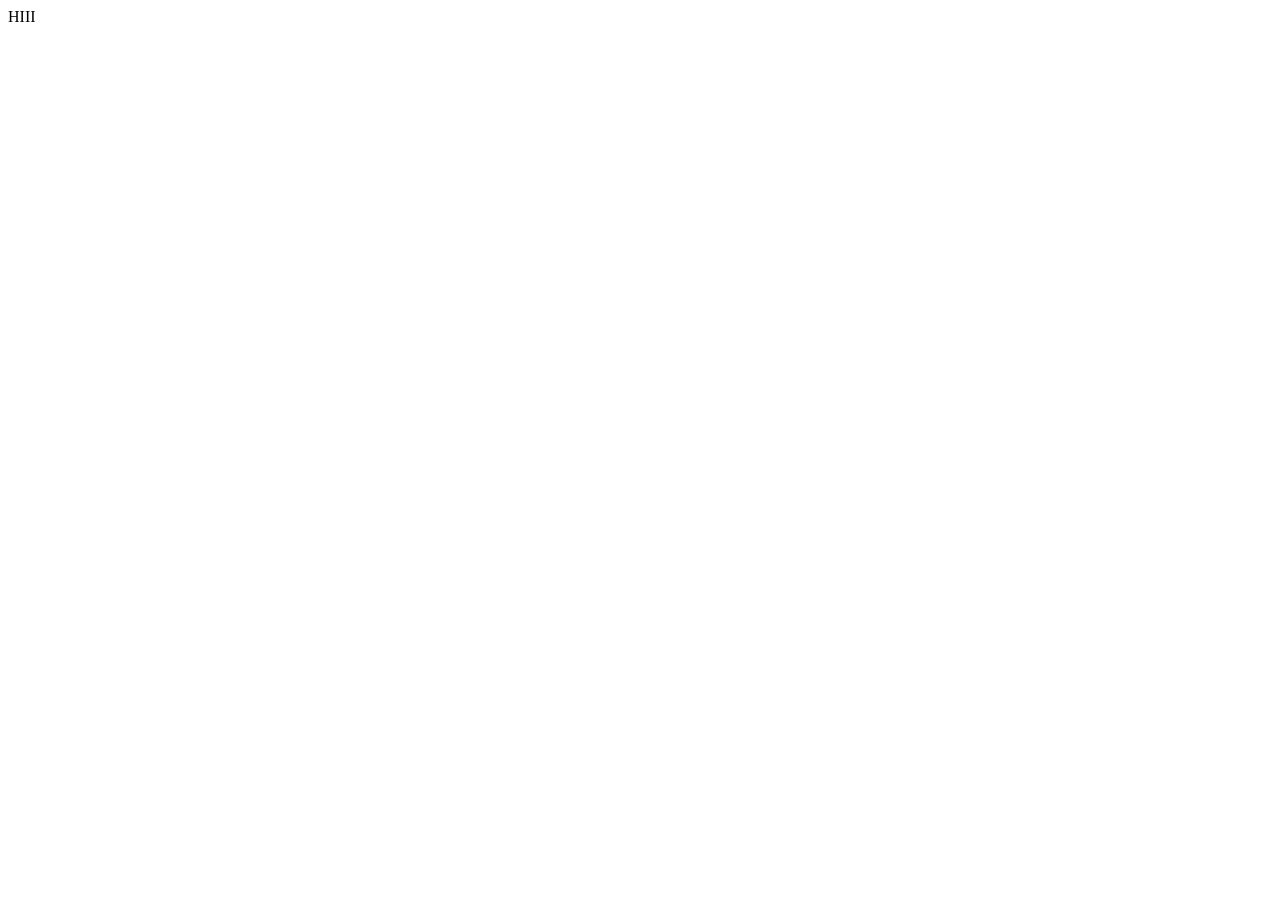
==== index.html @ cb1de26f "Add files via upload" ====
<!DOCTYPE html>
<html lang="en">
<head>
    <meta charset="UTF-8">
    <meta name="viewport" content="width=device-width, initial-scale=1.0">
    <title>Document</title>
</head>
<body>
    HIII
</body>
</html>
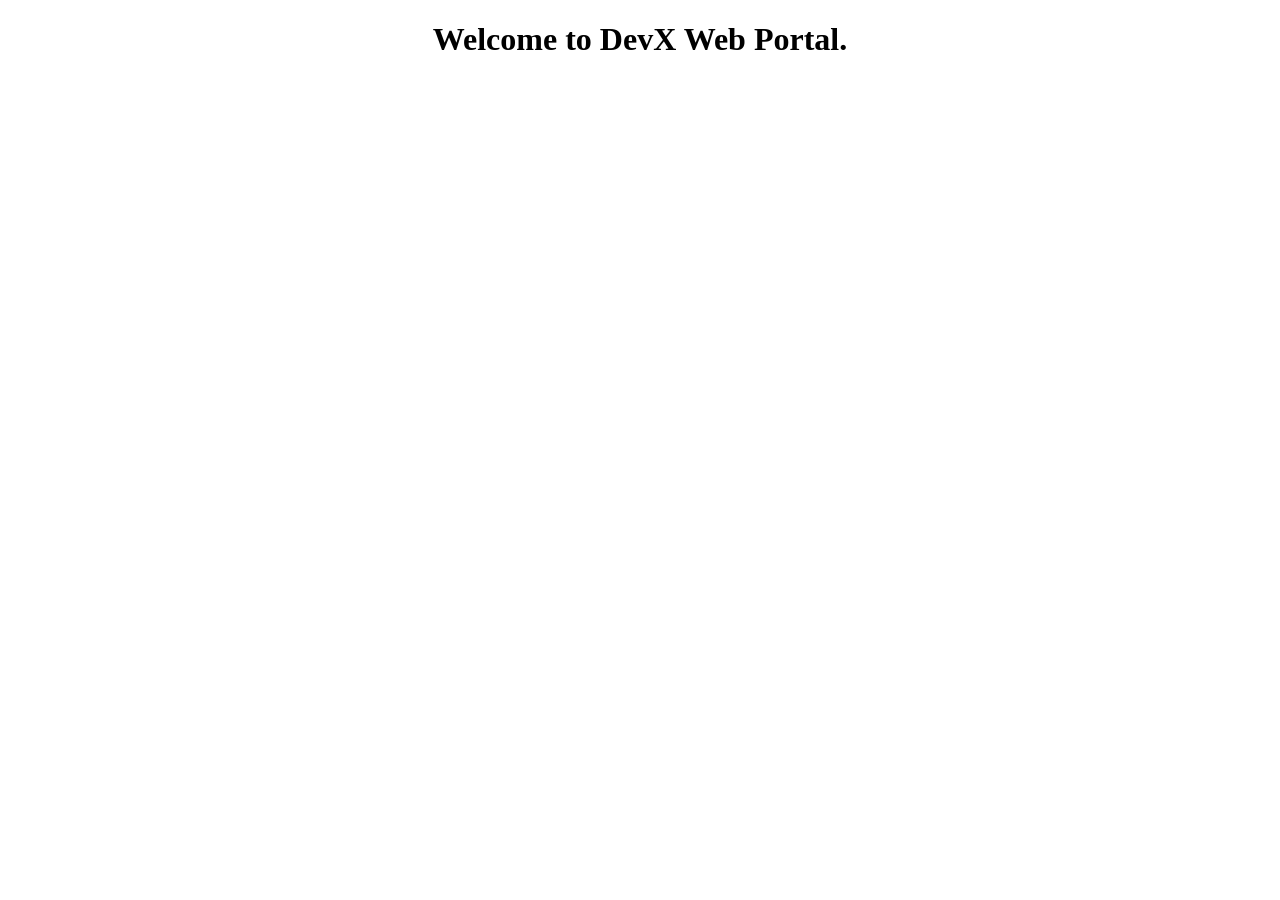
==== commit 89b9a68e: "Add files via upload" ====
--- a/index.html
+++ b/index.html
@@ -3,9 +3,10 @@
 <head>
     <meta charset="UTF-8">
     <meta name="viewport" content="width=device-width, initial-scale=1.0">
+    <link rel="stylesheet" href="style.css">
     <title>Document</title>
 </head>
 <body>
-    HIII
+    <h1> Welcome to DevX Web Portal.</h1>
 </body>
 </html>
--- a/style.css
+++ b/style.css
@@ -0,0 +1,3 @@
+body{
+    text-align: center;
+}
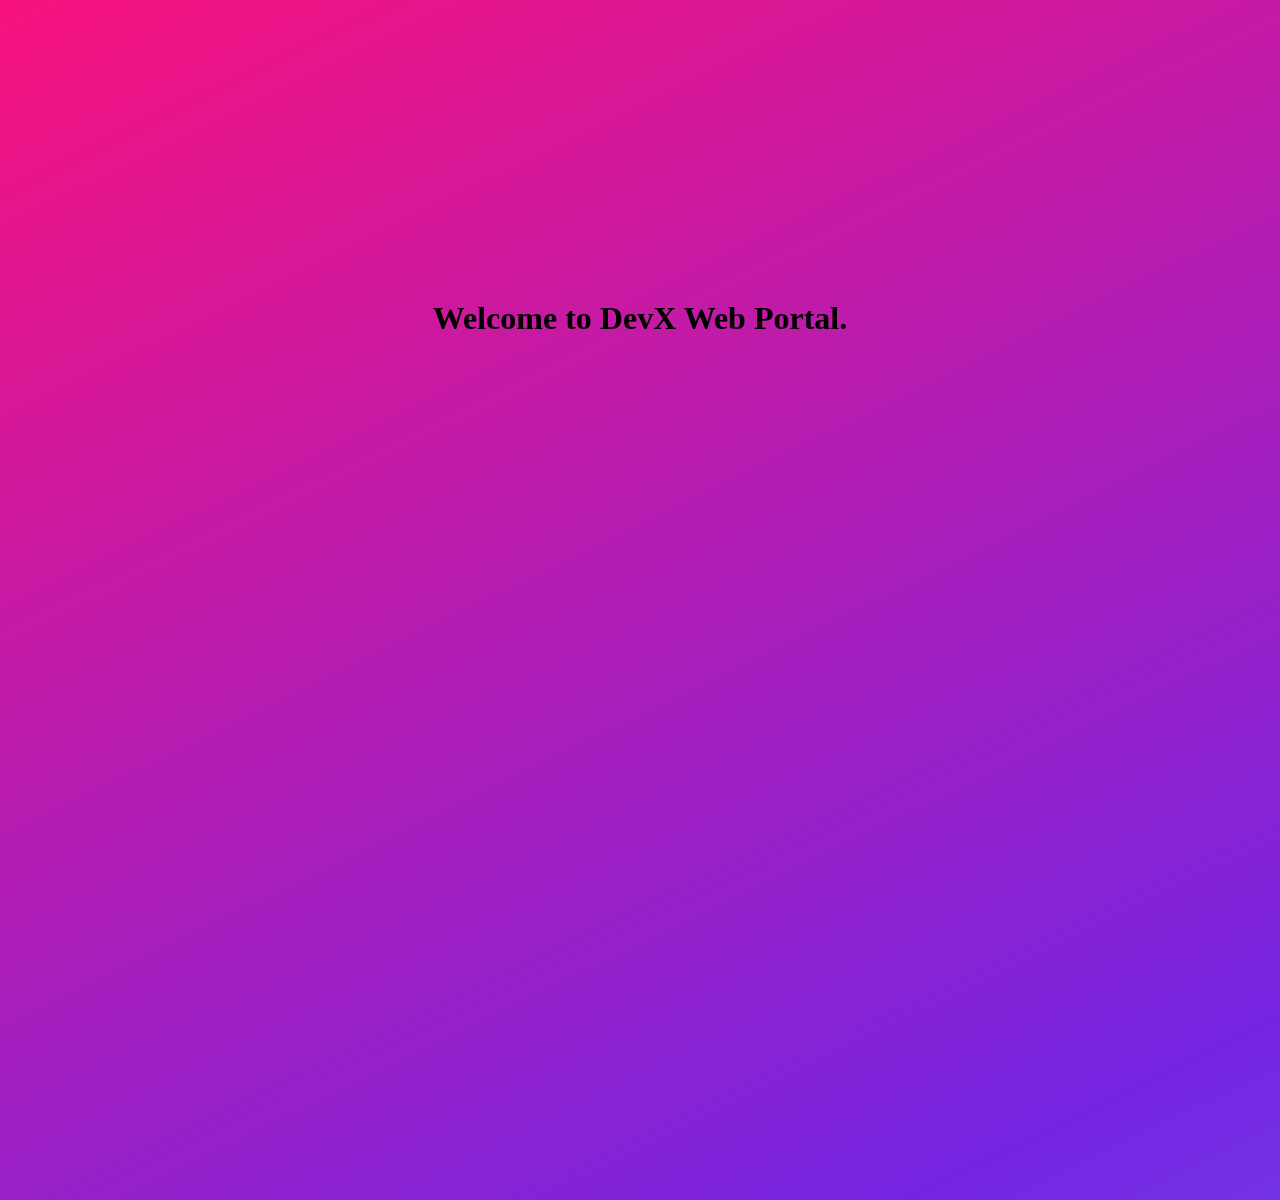
==== commit f86e738c: "Add files via upload" ====
--- a/index.html
+++ b/index.html
@@ -8,5 +8,7 @@
 </head>
 <body>
     <h1> Welcome to DevX Web Portal.</h1>
+
+   
 </body>
 </html>
--- a/style.css
+++ b/style.css
@@ -1,3 +1,31 @@
+
+*{
+    margin: 0;
+    padding: 0;
+
+}
 body{
     text-align: center;
-}+}
+body {
+	width: 100vw;
+	height: 100vh;
+	background: linear-gradient(334deg, #6b97f7, #7525e2, #f7137e);
+	background-size: 180% 180%;
+	animation: gradient-animation 6s ease infinite;
+}
+h1{
+	margin-top: 300px;
+}
+
+@keyframes gradient-animation {
+	0% {
+		background-position: 0% 50%;
+	}
+	50% {
+		background-position: 100% 50%;
+	}
+	100% {
+		background-position: 0% 50%;
+	}
+}
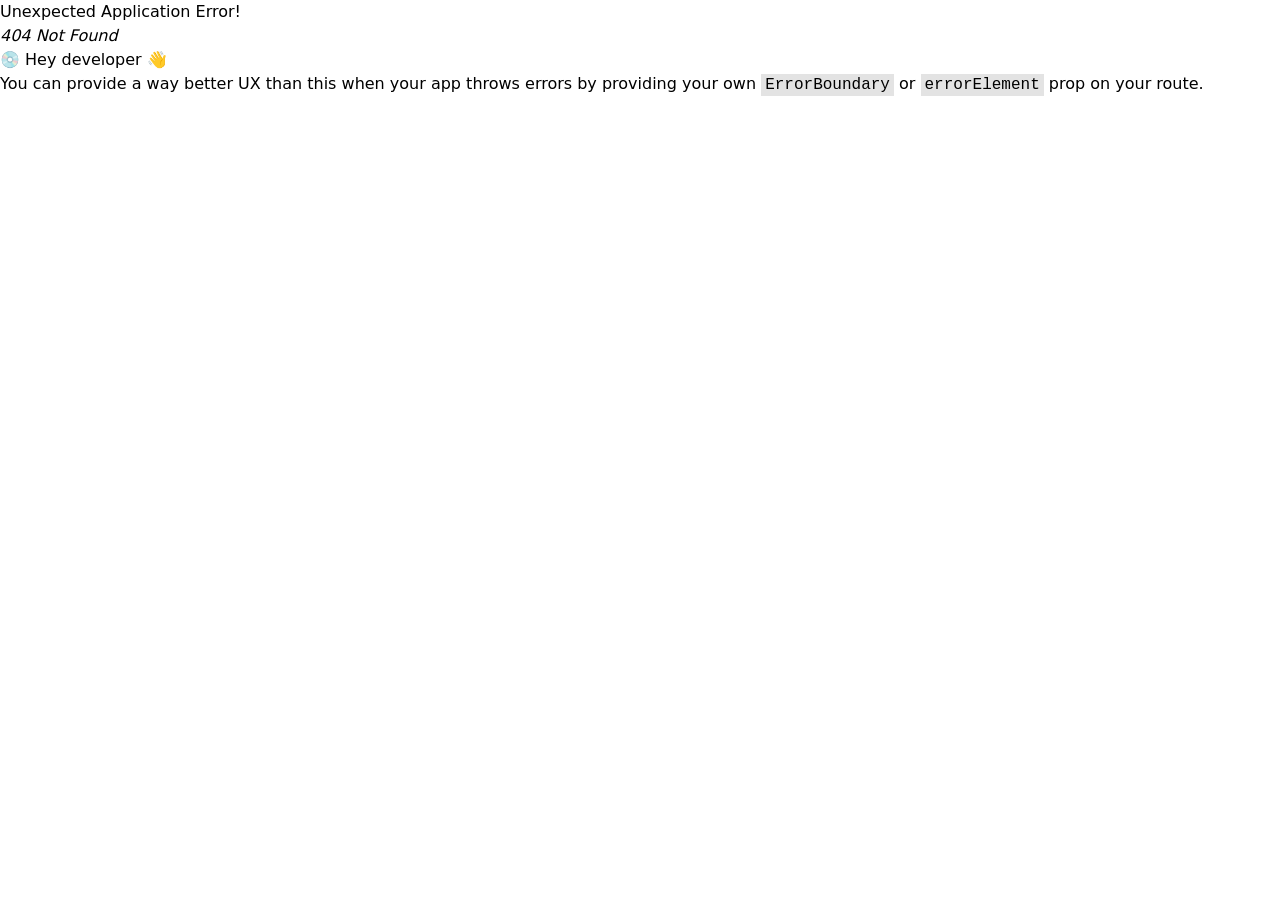
==== commit fbd8cf6d: "Deploy latest build" ====
--- a/index.html
+++ b/index.html
@@ -1,14 +1,14 @@
-<!DOCTYPE html>
-<html lang="en">
-<head>
-    <meta charset="UTF-8">
-    <meta name="viewport" content="width=device-width, initial-scale=1.0">
-    <link rel="stylesheet" href="style.css">
-    <title>Document</title>
-</head>
-<body>
-    <h1> Welcome to DevX Web Portal.</h1>
-
-   
-</body>
-</html>+<!doctype html>
+<html lang="en">
+  <head>
+    <meta charset="UTF-8" />
+    <link rel="icon" type="image/svg+xml" href="/vite.svg" />
+    <meta name="viewport" content="width=device-width, initial-scale=1.0" />
+    <title>Blog App</title>
+    <script type="module" crossorigin src="/assets/index-sz5ABG__.js"></script>
+    <link rel="stylesheet" crossorigin href="/assets/index-ebmoX47X.css">
+  </head>
+  <body>
+    <div id="root"></div>
+  </body>
+</html>
--- a/assets/index-ebmoX47X.css
+++ b/assets/index-ebmoX47X.css
@@ -0,0 +1 @@
+@import"https://fonts.googleapis.com/css2?family=Merriweather:ital,opsz,wght@0,18..144,300..900;1,18..144,300..900&family=Mochiy+Pop+One&family=Poppins:ital,wght@0,100;0,200;0,300;0,400;0,500;0,600;0,700;0,800;0,900;1,100;1,200;1,300;1,400;1,500;1,600;1,700;1,800;1,900&family=Roboto:ital,wght@0,100..900;1,100..900&display=swap";@import"https://fonts.googleapis.com/css2?family=Jua&family=Merriweather:ital,opsz,wght@0,18..144,300..900;1,18..144,300..900&family=Mochiy+Pop+One&family=Poppins:ital,wght@0,100;0,200;0,300;0,400;0,500;0,600;0,700;0,800;0,900;1,100;1,200;1,300;1,400;1,500;1,600;1,700;1,800;1,900&family=Roboto:ital,wght@0,100..900;1,100..900&display=swap";@font-face{font-family:remixicon;src:url(/assets/remixicon-BVJ9S1ev.eot?t=1734404658139);src:url(/assets/remixicon-BVJ9S1ev.eot?t=1734404658139#iefix) format("embedded-opentype"),url(/assets/remixicon-BVvFtaex.woff2?t=1734404658139) format("woff2"),url(/assets/remixicon-BBpe-Xu7.woff?t=1734404658139) format("woff"),url(/assets/remixicon-CfJD46dY.ttf?t=1734404658139) format("truetype"),url(/assets/remixicon-C2wQ2gtc.svg?t=1734404658139#remixicon) format("svg");font-display:swap}[class^=ri-],[class*=" ri-"]{font-family:remixicon!important;font-style:normal;-webkit-font-smoothing:antialiased;-moz-osx-font-smoothing:grayscale}.ri-lg{font-size:1.3333em;line-height:.75em;vertical-align:-.0667em}.ri-xl{font-size:1.5em;line-height:.6666em;vertical-align:-.075em}.ri-xxs{font-size:.5em}.ri-xs{font-size:.75em}.ri-sm{font-size:.875em}.ri-1x{font-size:1em}.ri-2x{font-size:2em}.ri-3x{font-size:3em}.ri-4x{font-size:4em}.ri-5x{font-size:5em}.ri-6x{font-size:6em}.ri-7x{font-size:7em}.ri-8x{font-size:8em}.ri-9x{font-size:9em}.ri-10x{font-size:10em}.ri-fw{text-align:center;width:1.25em}.ri-24-hours-fill:before{content:""}.ri-24-hours-line:before{content:""}.ri-4k-fill:before{content:""}.ri-4k-line:before{content:""}.ri-a-b:before{content:""}.ri-account-box-fill:before{content:""}.ri-account-box-line:before{content:""}.ri-account-circle-fill:before{content:""}.ri-account-circle-line:before{content:""}.ri-account-pin-box-fill:before{content:""}.ri-account-pin-box-line:before{content:""}.ri-account-pin-circle-fill:before{content:""}.ri-account-pin-circle-line:before{content:""}.ri-add-box-fill:before{content:""}.ri-add-box-line:before{content:""}.ri-add-circle-fill:before{content:""}.ri-add-circle-line:before{content:""}.ri-add-fill:before{content:""}.ri-add-line:before{content:""}.ri-admin-fill:before{content:""}.ri-admin-line:before{content:""}.ri-advertisement-fill:before{content:""}.ri-advertisement-line:before{content:""}.ri-airplay-fill:before{content:""}.ri-airplay-line:before{content:""}.ri-alarm-fill:before{content:""}.ri-alarm-line:before{content:""}.ri-alarm-warning-fill:before{content:""}.ri-alarm-warning-line:before{content:""}.ri-album-fill:before{content:""}.ri-album-line:before{content:""}.ri-alert-fill:before{content:""}.ri-alert-line:before{content:""}.ri-aliens-fill:before{content:""}.ri-aliens-line:before{content:""}.ri-align-bottom:before{content:""}.ri-align-center:before{content:""}.ri-align-justify:before{content:""}.ri-align-left:before{content:""}.ri-align-right:before{content:""}.ri-align-top:before{content:""}.ri-align-vertically:before{content:""}.ri-alipay-fill:before{content:""}.ri-alipay-line:before{content:""}.ri-amazon-fill:before{content:""}.ri-amazon-line:before{content:""}.ri-anchor-fill:before{content:""}.ri-anchor-line:before{content:""}.ri-ancient-gate-fill:before{content:""}.ri-ancient-gate-line:before{content:""}.ri-ancient-pavilion-fill:before{content:""}.ri-ancient-pavilion-line:before{content:""}.ri-android-fill:before{content:""}.ri-android-line:before{content:""}.ri-angularjs-fill:before{content:""}.ri-angularjs-line:before{content:""}.ri-anticlockwise-2-fill:before{content:""}.ri-anticlockwise-2-line:before{content:""}.ri-anticlockwise-fill:before{content:""}.ri-anticlockwise-line:before{content:""}.ri-app-store-fill:before{content:""}.ri-app-store-line:before{content:""}.ri-apple-fill:before{content:""}.ri-apple-line:before{content:""}.ri-apps-2-fill:before{content:""}.ri-apps-2-line:before{content:""}.ri-apps-fill:before{content:""}.ri-apps-line:before{content:""}.ri-archive-drawer-fill:before{content:""}.ri-archive-drawer-line:before{content:""}.ri-archive-fill:before{content:""}.ri-archive-line:before{content:""}.ri-arrow-down-circle-fill:before{content:""}.ri-arrow-down-circle-line:before{content:""}.ri-arrow-down-fill:before{content:""}.ri-arrow-down-line:before{content:""}.ri-arrow-down-s-fill:before{content:""}.ri-arrow-down-s-line:before{content:""}.ri-arrow-drop-down-fill:before{content:""}.ri-arrow-drop-down-line:before{content:""}.ri-arrow-drop-left-fill:before{content:""}.ri-arrow-drop-left-line:before{content:""}.ri-arrow-drop-right-fill:before{content:""}.ri-arrow-drop-right-line:before{content:""}.ri-arrow-drop-up-fill:before{content:""}.ri-arrow-drop-up-line:before{content:""}.ri-arrow-go-back-fill:before{content:""}.ri-arrow-go-back-line:before{content:""}.ri-arrow-go-forward-fill:before{content:""}.ri-arrow-go-forward-line:before{content:""}.ri-arrow-left-circle-fill:before{content:""}.ri-arrow-left-circle-line:before{content:""}.ri-arrow-left-down-fill:before{content:""}.ri-arrow-left-down-line:before{content:""}.ri-arrow-left-fill:before{content:""}.ri-arrow-left-line:before{content:""}.ri-arrow-left-right-fill:before{content:""}.ri-arrow-left-right-line:before{content:""}.ri-arrow-left-s-fill:before{content:""}.ri-arrow-left-s-line:before{content:""}.ri-arrow-left-up-fill:before{content:""}.ri-arrow-left-up-line:before{content:""}.ri-arrow-right-circle-fill:before{content:""}.ri-arrow-right-circle-line:before{content:""}.ri-arrow-right-down-fill:before{content:""}.ri-arrow-right-down-line:before{content:""}.ri-arrow-right-fill:before{content:""}.ri-arrow-right-line:before{content:""}.ri-arrow-right-s-fill:before{content:""}.ri-arrow-right-s-line:before{content:""}.ri-arrow-right-up-fill:before{content:""}.ri-arrow-right-up-line:before{content:""}.ri-arrow-up-circle-fill:before{content:""}.ri-arrow-up-circle-line:before{content:""}.ri-arrow-up-down-fill:before{content:""}.ri-arrow-up-down-line:before{content:""}.ri-arrow-up-fill:before{content:""}.ri-arrow-up-line:before{content:""}.ri-arrow-up-s-fill:before{content:""}.ri-arrow-up-s-line:before{content:""}.ri-artboard-2-fill:before{content:""}.ri-artboard-2-line:before{content:""}.ri-artboard-fill:before{content:""}.ri-artboard-line:before{content:""}.ri-article-fill:before{content:""}.ri-article-line:before{content:""}.ri-aspect-ratio-fill:before{content:""}.ri-aspect-ratio-line:before{content:""}.ri-asterisk:before{content:""}.ri-at-fill:before{content:""}.ri-at-line:before{content:""}.ri-attachment-2:before{content:""}.ri-attachment-fill:before{content:""}.ri-attachment-line:before{content:""}.ri-auction-fill:before{content:""}.ri-auction-line:before{content:""}.ri-award-fill:before{content:""}.ri-award-line:before{content:""}.ri-baidu-fill:before{content:""}.ri-baidu-line:before{content:""}.ri-ball-pen-fill:before{content:""}.ri-ball-pen-line:before{content:""}.ri-bank-card-2-fill:before{content:""}.ri-bank-card-2-line:before{content:""}.ri-bank-card-fill:before{content:""}.ri-bank-card-line:before{content:""}.ri-bank-fill:before{content:""}.ri-bank-line:before{content:""}.ri-bar-chart-2-fill:before{content:""}.ri-bar-chart-2-line:before{content:""}.ri-bar-chart-box-fill:before{content:""}.ri-bar-chart-box-line:before{content:""}.ri-bar-chart-fill:before{content:""}.ri-bar-chart-grouped-fill:before{content:""}.ri-bar-chart-grouped-line:before{content:""}.ri-bar-chart-horizontal-fill:before{content:""}.ri-bar-chart-horizontal-line:before{content:""}.ri-bar-chart-line:before{content:""}.ri-barcode-box-fill:before{content:""}.ri-barcode-box-line:before{content:""}.ri-barcode-fill:before{content:""}.ri-barcode-line:before{content:""}.ri-barricade-fill:before{content:""}.ri-barricade-line:before{content:""}.ri-base-station-fill:before{content:""}.ri-base-station-line:before{content:""}.ri-basketball-fill:before{content:""}.ri-basketball-line:before{content:""}.ri-battery-2-charge-fill:before{content:""}.ri-battery-2-charge-line:before{content:""}.ri-battery-2-fill:before{content:""}.ri-battery-2-line:before{content:""}.ri-battery-charge-fill:before{content:""}.ri-battery-charge-line:before{content:""}.ri-battery-fill:before{content:""}.ri-battery-line:before{content:""}.ri-battery-low-fill:before{content:""}.ri-battery-low-line:before{content:""}.ri-battery-saver-fill:before{content:""}.ri-battery-saver-line:before{content:""}.ri-battery-share-fill:before{content:""}.ri-battery-share-line:before{content:""}.ri-bear-smile-fill:before{content:""}.ri-bear-smile-line:before{content:""}.ri-behance-fill:before{content:""}.ri-behance-line:before{content:""}.ri-bell-fill:before{content:""}.ri-bell-line:before{content:""}.ri-bike-fill:before{content:""}.ri-bike-line:before{content:""}.ri-bilibili-fill:before{content:""}.ri-bilibili-line:before{content:""}.ri-bill-fill:before{content:""}.ri-bill-line:before{content:""}.ri-billiards-fill:before{content:""}.ri-billiards-line:before{content:""}.ri-bit-coin-fill:before{content:""}.ri-bit-coin-line:before{content:""}.ri-blaze-fill:before{content:""}.ri-blaze-line:before{content:""}.ri-bluetooth-connect-fill:before{content:""}.ri-bluetooth-connect-line:before{content:""}.ri-bluetooth-fill:before{content:""}.ri-bluetooth-line:before{content:""}.ri-blur-off-fill:before{content:""}.ri-blur-off-line:before{content:""}.ri-body-scan-fill:before{content:""}.ri-body-scan-line:before{content:""}.ri-bold:before{content:""}.ri-book-2-fill:before{content:""}.ri-book-2-line:before{content:""}.ri-book-3-fill:before{content:""}.ri-book-3-line:before{content:""}.ri-book-fill:before{content:""}.ri-book-line:before{content:""}.ri-book-marked-fill:before{content:""}.ri-book-marked-line:before{content:""}.ri-book-open-fill:before{content:""}.ri-book-open-line:before{content:""}.ri-book-read-fill:before{content:""}.ri-book-read-line:before{content:""}.ri-booklet-fill:before{content:""}.ri-booklet-line:before{content:""}.ri-bookmark-2-fill:before{content:""}.ri-bookmark-2-line:before{content:""}.ri-bookmark-3-fill:before{content:""}.ri-bookmark-3-line:before{content:""}.ri-bookmark-fill:before{content:""}.ri-bookmark-line:before{content:""}.ri-boxing-fill:before{content:""}.ri-boxing-line:before{content:""}.ri-braces-fill:before{content:""}.ri-braces-line:before{content:""}.ri-brackets-fill:before{content:""}.ri-brackets-line:before{content:""}.ri-briefcase-2-fill:before{content:""}.ri-briefcase-2-line:before{content:""}.ri-briefcase-3-fill:before{content:""}.ri-briefcase-3-line:before{content:""}.ri-briefcase-4-fill:before{content:""}.ri-briefcase-4-line:before{content:""}.ri-briefcase-5-fill:before{content:""}.ri-briefcase-5-line:before{content:""}.ri-briefcase-fill:before{content:""}.ri-briefcase-line:before{content:""}.ri-bring-forward:before{content:""}.ri-bring-to-front:before{content:""}.ri-broadcast-fill:before{content:""}.ri-broadcast-line:before{content:""}.ri-brush-2-fill:before{content:""}.ri-brush-2-line:before{content:""}.ri-brush-3-fill:before{content:""}.ri-brush-3-line:before{content:""}.ri-brush-4-fill:before{content:""}.ri-brush-4-line:before{content:""}.ri-brush-fill:before{content:""}.ri-brush-line:before{content:""}.ri-bubble-chart-fill:before{content:""}.ri-bubble-chart-line:before{content:""}.ri-bug-2-fill:before{content:""}.ri-bug-2-line:before{content:""}.ri-bug-fill:before{content:""}.ri-bug-line:before{content:""}.ri-building-2-fill:before{content:""}.ri-building-2-line:before{content:""}.ri-building-3-fill:before{content:""}.ri-building-3-line:before{content:""}.ri-building-4-fill:before{content:""}.ri-building-4-line:before{content:""}.ri-building-fill:before{content:""}.ri-building-line:before{content:""}.ri-bus-2-fill:before{content:""}.ri-bus-2-line:before{content:""}.ri-bus-fill:before{content:""}.ri-bus-line:before{content:""}.ri-bus-wifi-fill:before{content:""}.ri-bus-wifi-line:before{content:""}.ri-cactus-fill:before{content:""}.ri-cactus-line:before{content:""}.ri-cake-2-fill:before{content:""}.ri-cake-2-line:before{content:""}.ri-cake-3-fill:before{content:""}.ri-cake-3-line:before{content:""}.ri-cake-fill:before{content:""}.ri-cake-line:before{content:""}.ri-calculator-fill:before{content:""}.ri-calculator-line:before{content:""}.ri-calendar-2-fill:before{content:""}.ri-calendar-2-line:before{content:""}.ri-calendar-check-fill:before{content:""}.ri-calendar-check-line:before{content:""}.ri-calendar-event-fill:before{content:""}.ri-calendar-event-line:before{content:""}.ri-calendar-fill:before{content:""}.ri-calendar-line:before{content:""}.ri-calendar-todo-fill:before{content:""}.ri-calendar-todo-line:before{content:""}.ri-camera-2-fill:before{content:""}.ri-camera-2-line:before{content:""}.ri-camera-3-fill:before{content:""}.ri-camera-3-line:before{content:""}.ri-camera-fill:before{content:""}.ri-camera-lens-fill:before{content:""}.ri-camera-lens-line:before{content:""}.ri-camera-line:before{content:""}.ri-camera-off-fill:before{content:""}.ri-camera-off-line:before{content:""}.ri-camera-switch-fill:before{content:""}.ri-camera-switch-line:before{content:""}.ri-capsule-fill:before{content:""}.ri-capsule-line:before{content:""}.ri-car-fill:before{content:""}.ri-car-line:before{content:""}.ri-car-washing-fill:before{content:""}.ri-car-washing-line:before{content:""}.ri-caravan-fill:before{content:""}.ri-caravan-line:before{content:""}.ri-cast-fill:before{content:""}.ri-cast-line:before{content:""}.ri-cellphone-fill:before{content:""}.ri-cellphone-line:before{content:""}.ri-celsius-fill:before{content:""}.ri-celsius-line:before{content:""}.ri-centos-fill:before{content:""}.ri-centos-line:before{content:""}.ri-character-recognition-fill:before{content:""}.ri-character-recognition-line:before{content:""}.ri-charging-pile-2-fill:before{content:""}.ri-charging-pile-2-line:before{content:""}.ri-charging-pile-fill:before{content:""}.ri-charging-pile-line:before{content:""}.ri-chat-1-fill:before{content:""}.ri-chat-1-line:before{content:""}.ri-chat-2-fill:before{content:""}.ri-chat-2-line:before{content:""}.ri-chat-3-fill:before{content:""}.ri-chat-3-line:before{content:""}.ri-chat-4-fill:before{content:""}.ri-chat-4-line:before{content:""}.ri-chat-check-fill:before{content:""}.ri-chat-check-line:before{content:""}.ri-chat-delete-fill:before{content:""}.ri-chat-delete-line:before{content:""}.ri-chat-download-fill:before{content:""}.ri-chat-download-line:before{content:""}.ri-chat-follow-up-fill:before{content:""}.ri-chat-follow-up-line:before{content:""}.ri-chat-forward-fill:before{content:""}.ri-chat-forward-line:before{content:""}.ri-chat-heart-fill:before{content:""}.ri-chat-heart-line:before{content:""}.ri-chat-history-fill:before{content:""}.ri-chat-history-line:before{content:""}.ri-chat-new-fill:before{content:""}.ri-chat-new-line:before{content:""}.ri-chat-off-fill:before{content:""}.ri-chat-off-line:before{content:""}.ri-chat-poll-fill:before{content:""}.ri-chat-poll-line:before{content:""}.ri-chat-private-fill:before{content:""}.ri-chat-private-line:before{content:""}.ri-chat-quote-fill:before{content:""}.ri-chat-quote-line:before{content:""}.ri-chat-settings-fill:before{content:""}.ri-chat-settings-line:before{content:""}.ri-chat-smile-2-fill:before{content:""}.ri-chat-smile-2-line:before{content:""}.ri-chat-smile-3-fill:before{content:""}.ri-chat-smile-3-line:before{content:""}.ri-chat-smile-fill:before{content:""}.ri-chat-smile-line:before{content:""}.ri-chat-upload-fill:before{content:""}.ri-chat-upload-line:before{content:""}.ri-chat-voice-fill:before{content:""}.ri-chat-voice-line:before{content:""}.ri-check-double-fill:before{content:""}.ri-check-double-line:before{content:""}.ri-check-fill:before{content:""}.ri-check-line:before{content:""}.ri-checkbox-blank-circle-fill:before{content:""}.ri-checkbox-blank-circle-line:before{content:""}.ri-checkbox-blank-fill:before{content:""}.ri-checkbox-blank-line:before{content:""}.ri-checkbox-circle-fill:before{content:""}.ri-checkbox-circle-line:before{content:""}.ri-checkbox-fill:before{content:""}.ri-checkbox-indeterminate-fill:before{content:""}.ri-checkbox-indeterminate-line:before{content:""}.ri-checkbox-line:before{content:""}.ri-checkbox-multiple-blank-fill:before{content:""}.ri-checkbox-multiple-blank-line:before{content:""}.ri-checkbox-multiple-fill:before{content:""}.ri-checkbox-multiple-line:before{content:""}.ri-china-railway-fill:before{content:""}.ri-china-railway-line:before{content:""}.ri-chrome-fill:before{content:""}.ri-chrome-line:before{content:""}.ri-clapperboard-fill:before{content:""}.ri-clapperboard-line:before{content:""}.ri-clipboard-fill:before{content:""}.ri-clipboard-line:before{content:""}.ri-clockwise-2-fill:before{content:""}.ri-clockwise-2-line:before{content:""}.ri-clockwise-fill:before{content:""}.ri-clockwise-line:before{content:""}.ri-close-circle-fill:before{content:""}.ri-close-circle-line:before{content:""}.ri-close-fill:before{content:""}.ri-close-line:before{content:""}.ri-closed-captioning-fill:before{content:""}.ri-closed-captioning-line:before{content:""}.ri-cloud-fill:before{content:""}.ri-cloud-line:before{content:""}.ri-cloud-off-fill:before{content:""}.ri-cloud-off-line:before{content:""}.ri-cloud-windy-fill:before{content:""}.ri-cloud-windy-line:before{content:""}.ri-cloudy-2-fill:before{content:""}.ri-cloudy-2-line:before{content:""}.ri-cloudy-fill:before{content:""}.ri-cloudy-line:before{content:""}.ri-code-box-fill:before{content:""}.ri-code-box-line:before{content:""}.ri-code-fill:before{content:""}.ri-code-line:before{content:""}.ri-code-s-fill:before{content:""}.ri-code-s-line:before{content:""}.ri-code-s-slash-fill:before{content:""}.ri-code-s-slash-line:before{content:""}.ri-code-view:before{content:""}.ri-codepen-fill:before{content:""}.ri-codepen-line:before{content:""}.ri-coin-fill:before{content:""}.ri-coin-line:before{content:""}.ri-coins-fill:before{content:""}.ri-coins-line:before{content:""}.ri-collage-fill:before{content:""}.ri-collage-line:before{content:""}.ri-command-fill:before{content:""}.ri-command-line:before{content:""}.ri-community-fill:before{content:""}.ri-community-line:before{content:""}.ri-compass-2-fill:before{content:""}.ri-compass-2-line:before{content:""}.ri-compass-3-fill:before{content:""}.ri-compass-3-line:before{content:""}.ri-compass-4-fill:before{content:""}.ri-compass-4-line:before{content:""}.ri-compass-discover-fill:before{content:""}.ri-compass-discover-line:before{content:""}.ri-compass-fill:before{content:""}.ri-compass-line:before{content:""}.ri-compasses-2-fill:before{content:""}.ri-compasses-2-line:before{content:""}.ri-compasses-fill:before{content:""}.ri-compasses-line:before{content:""}.ri-computer-fill:before{content:""}.ri-computer-line:before{content:""}.ri-contacts-book-2-fill:before{content:""}.ri-contacts-book-2-line:before{content:""}.ri-contacts-book-fill:before{content:""}.ri-contacts-book-line:before{content:""}.ri-contacts-book-upload-fill:before{content:""}.ri-contacts-book-upload-line:before{content:""}.ri-contacts-fill:before{content:""}.ri-contacts-line:before{content:""}.ri-contrast-2-fill:before{content:""}.ri-contrast-2-line:before{content:""}.ri-contrast-drop-2-fill:before{content:""}.ri-contrast-drop-2-line:before{content:""}.ri-contrast-drop-fill:before{content:""}.ri-contrast-drop-line:before{content:""}.ri-contrast-fill:before{content:""}.ri-contrast-line:before{content:""}.ri-copper-coin-fill:before{content:""}.ri-copper-coin-line:before{content:""}.ri-copper-diamond-fill:before{content:""}.ri-copper-diamond-line:before{content:""}.ri-copyleft-fill:before{content:""}.ri-copyleft-line:before{content:""}.ri-copyright-fill:before{content:""}.ri-copyright-line:before{content:""}.ri-coreos-fill:before{content:""}.ri-coreos-line:before{content:""}.ri-coupon-2-fill:before{content:""}.ri-coupon-2-line:before{content:""}.ri-coupon-3-fill:before{content:""}.ri-coupon-3-line:before{content:""}.ri-coupon-4-fill:before{content:""}.ri-coupon-4-line:before{content:""}.ri-coupon-5-fill:before{content:""}.ri-coupon-5-line:before{content:""}.ri-coupon-fill:before{content:""}.ri-coupon-line:before{content:""}.ri-cpu-fill:before{content:""}.ri-cpu-line:before{content:""}.ri-creative-commons-by-fill:before{content:""}.ri-creative-commons-by-line:before{content:""}.ri-creative-commons-fill:before{content:""}.ri-creative-commons-line:before{content:""}.ri-creative-commons-nc-fill:before{content:""}.ri-creative-commons-nc-line:before{content:""}.ri-creative-commons-nd-fill:before{content:""}.ri-creative-commons-nd-line:before{content:""}.ri-creative-commons-sa-fill:before{content:""}.ri-creative-commons-sa-line:before{content:""}.ri-creative-commons-zero-fill:before{content:""}.ri-creative-commons-zero-line:before{content:""}.ri-criminal-fill:before{content:""}.ri-criminal-line:before{content:""}.ri-crop-2-fill:before{content:""}.ri-crop-2-line:before{content:""}.ri-crop-fill:before{content:""}.ri-crop-line:before{content:""}.ri-css3-fill:before{content:""}.ri-css3-line:before{content:""}.ri-cup-fill:before{content:""}.ri-cup-line:before{content:""}.ri-currency-fill:before{content:""}.ri-currency-line:before{content:""}.ri-cursor-fill:before{content:""}.ri-cursor-line:before{content:""}.ri-customer-service-2-fill:before{content:""}.ri-customer-service-2-line:before{content:""}.ri-customer-service-fill:before{content:""}.ri-customer-service-line:before{content:""}.ri-dashboard-2-fill:before{content:""}.ri-dashboard-2-line:before{content:""}.ri-dashboard-3-fill:before{content:""}.ri-dashboard-3-line:before{content:""}.ri-dashboard-fill:before{content:""}.ri-dashboard-line:before{content:""}.ri-database-2-fill:before{content:""}.ri-database-2-line:before{content:""}.ri-database-fill:before{content:""}.ri-database-line:before{content:""}.ri-delete-back-2-fill:before{content:""}.ri-delete-back-2-line:before{content:""}.ri-delete-back-fill:before{content:""}.ri-delete-back-line:before{content:""}.ri-delete-bin-2-fill:before{content:""}.ri-delete-bin-2-line:before{content:""}.ri-delete-bin-3-fill:before{content:""}.ri-delete-bin-3-line:before{content:""}.ri-delete-bin-4-fill:before{content:""}.ri-delete-bin-4-line:before{content:""}.ri-delete-bin-5-fill:before{content:""}.ri-delete-bin-5-line:before{content:""}.ri-delete-bin-6-fill:before{content:""}.ri-delete-bin-6-line:before{content:""}.ri-delete-bin-7-fill:before{content:""}.ri-delete-bin-7-line:before{content:""}.ri-delete-bin-fill:before{content:""}.ri-delete-bin-line:before{content:""}.ri-delete-column:before{content:""}.ri-delete-row:before{content:""}.ri-device-fill:before{content:""}.ri-device-line:before{content:""}.ri-device-recover-fill:before{content:""}.ri-device-recover-line:before{content:""}.ri-dingding-fill:before{content:""}.ri-dingding-line:before{content:""}.ri-direction-fill:before{content:""}.ri-direction-line:before{content:""}.ri-disc-fill:before{content:""}.ri-disc-line:before{content:""}.ri-discord-fill:before{content:""}.ri-discord-line:before{content:""}.ri-discuss-fill:before{content:""}.ri-discuss-line:before{content:""}.ri-dislike-fill:before{content:""}.ri-dislike-line:before{content:""}.ri-disqus-fill:before{content:""}.ri-disqus-line:before{content:""}.ri-divide-fill:before{content:""}.ri-divide-line:before{content:""}.ri-donut-chart-fill:before{content:""}.ri-donut-chart-line:before{content:""}.ri-door-closed-fill:before{content:""}.ri-door-closed-line:before{content:""}.ri-door-fill:before{content:""}.ri-door-line:before{content:""}.ri-door-lock-box-fill:before{content:""}.ri-door-lock-box-line:before{content:""}.ri-door-lock-fill:before{content:""}.ri-door-lock-line:before{content:""}.ri-door-open-fill:before{content:""}.ri-door-open-line:before{content:""}.ri-dossier-fill:before{content:""}.ri-dossier-line:before{content:""}.ri-douban-fill:before{content:""}.ri-douban-line:before{content:""}.ri-double-quotes-l:before{content:""}.ri-double-quotes-r:before{content:""}.ri-download-2-fill:before{content:""}.ri-download-2-line:before{content:""}.ri-download-cloud-2-fill:before{content:""}.ri-download-cloud-2-line:before{content:""}.ri-download-cloud-fill:before{content:""}.ri-download-cloud-line:before{content:""}.ri-download-fill:before{content:""}.ri-download-line:before{content:""}.ri-draft-fill:before{content:""}.ri-draft-line:before{content:""}.ri-drag-drop-fill:before{content:""}.ri-drag-drop-line:before{content:""}.ri-drag-move-2-fill:before{content:""}.ri-drag-move-2-line:before{content:""}.ri-drag-move-fill:before{content:""}.ri-drag-move-line:before{content:""}.ri-dribbble-fill:before{content:""}.ri-dribbble-line:before{content:""}.ri-drive-fill:before{content:""}.ri-drive-line:before{content:""}.ri-drizzle-fill:before{content:""}.ri-drizzle-line:before{content:""}.ri-drop-fill:before{content:""}.ri-drop-line:before{content:""}.ri-dropbox-fill:before{content:""}.ri-dropbox-line:before{content:""}.ri-dual-sim-1-fill:before{content:""}.ri-dual-sim-1-line:before{content:""}.ri-dual-sim-2-fill:before{content:""}.ri-dual-sim-2-line:before{content:""}.ri-dv-fill:before{content:""}.ri-dv-line:before{content:""}.ri-dvd-fill:before{content:""}.ri-dvd-line:before{content:""}.ri-e-bike-2-fill:before{content:""}.ri-e-bike-2-line:before{content:""}.ri-e-bike-fill:before{content:""}.ri-e-bike-line:before{content:""}.ri-earth-fill:before{content:""}.ri-earth-line:before{content:""}.ri-earthquake-fill:before{content:""}.ri-earthquake-line:before{content:""}.ri-edge-fill:before{content:""}.ri-edge-line:before{content:""}.ri-edit-2-fill:before{content:""}.ri-edit-2-line:before{content:""}.ri-edit-box-fill:before{content:""}.ri-edit-box-line:before{content:""}.ri-edit-circle-fill:before{content:""}.ri-edit-circle-line:before{content:""}.ri-edit-fill:before{content:""}.ri-edit-line:before{content:""}.ri-eject-fill:before{content:""}.ri-eject-line:before{content:""}.ri-emotion-2-fill:before{content:""}.ri-emotion-2-line:before{content:""}.ri-emotion-fill:before{content:""}.ri-emotion-happy-fill:before{content:""}.ri-emotion-happy-line:before{content:""}.ri-emotion-laugh-fill:before{content:""}.ri-emotion-laugh-line:before{content:""}.ri-emotion-line:before{content:""}.ri-emotion-normal-fill:before{content:""}.ri-emotion-normal-line:before{content:""}.ri-emotion-sad-fill:before{content:""}.ri-emotion-sad-line:before{content:""}.ri-emotion-unhappy-fill:before{content:""}.ri-emotion-unhappy-line:before{content:""}.ri-empathize-fill:before{content:""}.ri-empathize-line:before{content:""}.ri-emphasis-cn:before{content:""}.ri-emphasis:before{content:""}.ri-english-input:before{content:""}.ri-equalizer-fill:before{content:""}.ri-equalizer-line:before{content:""}.ri-eraser-fill:before{content:""}.ri-eraser-line:before{content:""}.ri-error-warning-fill:before{content:""}.ri-error-warning-line:before{content:""}.ri-evernote-fill:before{content:""}.ri-evernote-line:before{content:""}.ri-exchange-box-fill:before{content:""}.ri-exchange-box-line:before{content:""}.ri-exchange-cny-fill:before{content:""}.ri-exchange-cny-line:before{content:""}.ri-exchange-dollar-fill:before{content:""}.ri-exchange-dollar-line:before{content:""}.ri-exchange-fill:before{content:""}.ri-exchange-funds-fill:before{content:""}.ri-exchange-funds-line:before{content:""}.ri-exchange-line:before{content:""}.ri-external-link-fill:before{content:""}.ri-external-link-line:before{content:""}.ri-eye-2-fill:before{content:""}.ri-eye-2-line:before{content:""}.ri-eye-close-fill:before{content:""}.ri-eye-close-line:before{content:""}.ri-eye-fill:before{content:""}.ri-eye-line:before{content:""}.ri-eye-off-fill:before{content:""}.ri-eye-off-line:before{content:""}.ri-facebook-box-fill:before{content:""}.ri-facebook-box-line:before{content:""}.ri-facebook-circle-fill:before{content:""}.ri-facebook-circle-line:before{content:""}.ri-facebook-fill:before{content:""}.ri-facebook-line:before{content:""}.ri-fahrenheit-fill:before{content:""}.ri-fahrenheit-line:before{content:""}.ri-feedback-fill:before{content:""}.ri-feedback-line:before{content:""}.ri-file-2-fill:before{content:""}.ri-file-2-line:before{content:""}.ri-file-3-fill:before{content:""}.ri-file-3-line:before{content:""}.ri-file-4-fill:before{content:""}.ri-file-4-line:before{content:""}.ri-file-add-fill:before{content:""}.ri-file-add-line:before{content:""}.ri-file-chart-2-fill:before{content:""}.ri-file-chart-2-line:before{content:""}.ri-file-chart-fill:before{content:""}.ri-file-chart-line:before{content:""}.ri-file-cloud-fill:before{content:""}.ri-file-cloud-line:before{content:""}.ri-file-code-fill:before{content:""}.ri-file-code-line:before{content:""}.ri-file-copy-2-fill:before{content:""}.ri-file-copy-2-line:before{content:""}.ri-file-copy-fill:before{content:""}.ri-file-copy-line:before{content:""}.ri-file-damage-fill:before{content:""}.ri-file-damage-line:before{content:""}.ri-file-download-fill:before{content:""}.ri-file-download-line:before{content:""}.ri-file-edit-fill:before{content:""}.ri-file-edit-line:before{content:""}.ri-file-excel-2-fill:before{content:""}.ri-file-excel-2-line:before{content:""}.ri-file-excel-fill:before{content:""}.ri-file-excel-line:before{content:""}.ri-file-fill:before{content:""}.ri-file-forbid-fill:before{content:""}.ri-file-forbid-line:before{content:""}.ri-file-gif-fill:before{content:""}.ri-file-gif-line:before{content:""}.ri-file-history-fill:before{content:""}.ri-file-history-line:before{content:""}.ri-file-hwp-fill:before{content:""}.ri-file-hwp-line:before{content:""}.ri-file-info-fill:before{content:""}.ri-file-info-line:before{content:""}.ri-file-line:before{content:""}.ri-file-list-2-fill:before{content:""}.ri-file-list-2-line:before{content:""}.ri-file-list-3-fill:before{content:""}.ri-file-list-3-line:before{content:""}.ri-file-list-fill:before{content:""}.ri-file-list-line:before{content:""}.ri-file-lock-fill:before{content:""}.ri-file-lock-line:before{content:""}.ri-file-marked-fill:before{content:""}.ri-file-marked-line:before{content:""}.ri-file-music-fill:before{content:""}.ri-file-music-line:before{content:""}.ri-file-paper-2-fill:before{content:""}.ri-file-paper-2-line:before{content:""}.ri-file-paper-fill:before{content:""}.ri-file-paper-line:before{content:""}.ri-file-pdf-fill:before{content:""}.ri-file-pdf-line:before{content:""}.ri-file-ppt-2-fill:before{content:""}.ri-file-ppt-2-line:before{content:""}.ri-file-ppt-fill:before{content:""}.ri-file-ppt-line:before{content:""}.ri-file-reduce-fill:before{content:""}.ri-file-reduce-line:before{content:""}.ri-file-search-fill:before{content:""}.ri-file-search-line:before{content:""}.ri-file-settings-fill:before{content:""}.ri-file-settings-line:before{content:""}.ri-file-shield-2-fill:before{content:""}.ri-file-shield-2-line:before{content:""}.ri-file-shield-fill:before{content:""}.ri-file-shield-line:before{content:""}.ri-file-shred-fill:before{content:""}.ri-file-shred-line:before{content:""}.ri-file-text-fill:before{content:""}.ri-file-text-line:before{content:""}.ri-file-transfer-fill:before{content:""}.ri-file-transfer-line:before{content:""}.ri-file-unknow-fill:before{content:""}.ri-file-unknow-line:before{content:""}.ri-file-upload-fill:before{content:""}.ri-file-upload-line:before{content:""}.ri-file-user-fill:before{content:""}.ri-file-user-line:before{content:""}.ri-file-warning-fill:before{content:""}.ri-file-warning-line:before{content:""}.ri-file-word-2-fill:before{content:""}.ri-file-word-2-line:before{content:""}.ri-file-word-fill:before{content:""}.ri-file-word-line:before{content:""}.ri-file-zip-fill:before{content:""}.ri-file-zip-line:before{content:""}.ri-film-fill:before{content:""}.ri-film-line:before{content:""}.ri-filter-2-fill:before{content:""}.ri-filter-2-line:before{content:""}.ri-filter-3-fill:before{content:""}.ri-filter-3-line:before{content:""}.ri-filter-fill:before{content:""}.ri-filter-line:before{content:""}.ri-filter-off-fill:before{content:""}.ri-filter-off-line:before{content:""}.ri-find-replace-fill:before{content:""}.ri-find-replace-line:before{content:""}.ri-finder-fill:before{content:""}.ri-finder-line:before{content:""}.ri-fingerprint-2-fill:before{content:""}.ri-fingerprint-2-line:before{content:""}.ri-fingerprint-fill:before{content:""}.ri-fingerprint-line:before{content:""}.ri-fire-fill:before{content:""}.ri-fire-line:before{content:""}.ri-firefox-fill:before{content:""}.ri-firefox-line:before{content:""}.ri-first-aid-kit-fill:before{content:""}.ri-first-aid-kit-line:before{content:""}.ri-flag-2-fill:before{content:""}.ri-flag-2-line:before{content:""}.ri-flag-fill:before{content:""}.ri-flag-line:before{content:""}.ri-flashlight-fill:before{content:""}.ri-flashlight-line:before{content:""}.ri-flask-fill:before{content:""}.ri-flask-line:before{content:""}.ri-flight-land-fill:before{content:""}.ri-flight-land-line:before{content:""}.ri-flight-takeoff-fill:before{content:""}.ri-flight-takeoff-line:before{content:""}.ri-flood-fill:before{content:""}.ri-flood-line:before{content:""}.ri-flow-chart:before{content:""}.ri-flutter-fill:before{content:""}.ri-flutter-line:before{content:""}.ri-focus-2-fill:before{content:""}.ri-focus-2-line:before{content:""}.ri-focus-3-fill:before{content:""}.ri-focus-3-line:before{content:""}.ri-focus-fill:before{content:""}.ri-focus-line:before{content:""}.ri-foggy-fill:before{content:""}.ri-foggy-line:before{content:""}.ri-folder-2-fill:before{content:""}.ri-folder-2-line:before{content:""}.ri-folder-3-fill:before{content:""}.ri-folder-3-line:before{content:""}.ri-folder-4-fill:before{content:""}.ri-folder-4-line:before{content:""}.ri-folder-5-fill:before{content:""}.ri-folder-5-line:before{content:""}.ri-folder-add-fill:before{content:""}.ri-folder-add-line:before{content:""}.ri-folder-chart-2-fill:before{content:""}.ri-folder-chart-2-line:before{content:""}.ri-folder-chart-fill:before{content:""}.ri-folder-chart-line:before{content:""}.ri-folder-download-fill:before{content:""}.ri-folder-download-line:before{content:""}.ri-folder-fill:before{content:""}.ri-folder-forbid-fill:before{content:""}.ri-folder-forbid-line:before{content:""}.ri-folder-history-fill:before{content:""}.ri-folder-history-line:before{content:""}.ri-folder-info-fill:before{content:""}.ri-folder-info-line:before{content:""}.ri-folder-keyhole-fill:before{content:""}.ri-folder-keyhole-line:before{content:""}.ri-folder-line:before{content:""}.ri-folder-lock-fill:before{content:""}.ri-folder-lock-line:before{content:""}.ri-folder-music-fill:before{content:""}.ri-folder-music-line:before{content:""}.ri-folder-open-fill:before{content:""}.ri-folder-open-line:before{content:""}.ri-folder-received-fill:before{content:""}.ri-folder-received-line:before{content:""}.ri-folder-reduce-fill:before{content:""}.ri-folder-reduce-line:before{content:""}.ri-folder-settings-fill:before{content:""}.ri-folder-settings-line:before{content:""}.ri-folder-shared-fill:before{content:""}.ri-folder-shared-line:before{content:""}.ri-folder-shield-2-fill:before{content:""}.ri-folder-shield-2-line:before{content:""}.ri-folder-shield-fill:before{content:""}.ri-folder-shield-line:before{content:""}.ri-folder-transfer-fill:before{content:""}.ri-folder-transfer-line:before{content:""}.ri-folder-unknow-fill:before{content:""}.ri-folder-unknow-line:before{content:""}.ri-folder-upload-fill:before{content:""}.ri-folder-upload-line:before{content:""}.ri-folder-user-fill:before{content:""}.ri-folder-user-line:before{content:""}.ri-folder-warning-fill:before{content:""}.ri-folder-warning-line:before{content:""}.ri-folder-zip-fill:before{content:""}.ri-folder-zip-line:before{content:""}.ri-folders-fill:before{content:""}.ri-folders-line:before{content:""}.ri-font-color:before{content:""}.ri-font-size-2:before{content:""}.ri-font-size:before{content:""}.ri-football-fill:before{content:""}.ri-football-line:before{content:""}.ri-footprint-fill:before{content:""}.ri-footprint-line:before{content:""}.ri-forbid-2-fill:before{content:""}.ri-forbid-2-line:before{content:""}.ri-forbid-fill:before{content:""}.ri-forbid-line:before{content:""}.ri-format-clear:before{content:""}.ri-fridge-fill:before{content:""}.ri-fridge-line:before{content:""}.ri-fullscreen-exit-fill:before{content:""}.ri-fullscreen-exit-line:before{content:""}.ri-fullscreen-fill:before{content:""}.ri-fullscreen-line:before{content:""}.ri-function-fill:before{content:""}.ri-function-line:before{content:""}.ri-functions:before{content:""}.ri-funds-box-fill:before{content:""}.ri-funds-box-line:before{content:""}.ri-funds-fill:before{content:""}.ri-funds-line:before{content:""}.ri-gallery-fill:before{content:""}.ri-gallery-line:before{content:""}.ri-gallery-upload-fill:before{content:""}.ri-gallery-upload-line:before{content:""}.ri-game-fill:before{content:""}.ri-game-line:before{content:""}.ri-gamepad-fill:before{content:""}.ri-gamepad-line:before{content:""}.ri-gas-station-fill:before{content:""}.ri-gas-station-line:before{content:""}.ri-gatsby-fill:before{content:""}.ri-gatsby-line:before{content:""}.ri-genderless-fill:before{content:""}.ri-genderless-line:before{content:""}.ri-ghost-2-fill:before{content:""}.ri-ghost-2-line:before{content:""}.ri-ghost-fill:before{content:""}.ri-ghost-line:before{content:""}.ri-ghost-smile-fill:before{content:""}.ri-ghost-smile-line:before{content:""}.ri-gift-2-fill:before{content:""}.ri-gift-2-line:before{content:""}.ri-gift-fill:before{content:""}.ri-gift-line:before{content:""}.ri-git-branch-fill:before{content:""}.ri-git-branch-line:before{content:""}.ri-git-commit-fill:before{content:""}.ri-git-commit-line:before{content:""}.ri-git-merge-fill:before{content:""}.ri-git-merge-line:before{content:""}.ri-git-pull-request-fill:before{content:""}.ri-git-pull-request-line:before{content:""}.ri-git-repository-commits-fill:before{content:""}.ri-git-repository-commits-line:before{content:""}.ri-git-repository-fill:before{content:""}.ri-git-repository-line:before{content:""}.ri-git-repository-private-fill:before{content:""}.ri-git-repository-private-line:before{content:""}.ri-github-fill:before{content:""}.ri-github-line:before{content:""}.ri-gitlab-fill:before{content:""}.ri-gitlab-line:before{content:""}.ri-global-fill:before{content:""}.ri-global-line:before{content:""}.ri-globe-fill:before{content:""}.ri-globe-line:before{content:""}.ri-goblet-fill:before{content:""}.ri-goblet-line:before{content:""}.ri-google-fill:before{content:""}.ri-google-line:before{content:""}.ri-google-play-fill:before{content:""}.ri-google-play-line:before{content:""}.ri-government-fill:before{content:""}.ri-government-line:before{content:""}.ri-gps-fill:before{content:""}.ri-gps-line:before{content:""}.ri-gradienter-fill:before{content:""}.ri-gradienter-line:before{content:""}.ri-grid-fill:before{content:""}.ri-grid-line:before{content:""}.ri-group-2-fill:before{content:""}.ri-group-2-line:before{content:""}.ri-group-fill:before{content:""}.ri-group-line:before{content:""}.ri-guide-fill:before{content:""}.ri-guide-line:before{content:""}.ri-h-1:before{content:""}.ri-h-2:before{content:""}.ri-h-3:before{content:""}.ri-h-4:before{content:""}.ri-h-5:before{content:""}.ri-h-6:before{content:""}.ri-hail-fill:before{content:""}.ri-hail-line:before{content:""}.ri-hammer-fill:before{content:""}.ri-hammer-line:before{content:""}.ri-hand-coin-fill:before{content:""}.ri-hand-coin-line:before{content:""}.ri-hand-heart-fill:before{content:""}.ri-hand-heart-line:before{content:""}.ri-hand-sanitizer-fill:before{content:""}.ri-hand-sanitizer-line:before{content:""}.ri-handbag-fill:before{content:""}.ri-handbag-line:before{content:""}.ri-hard-drive-2-fill:before{content:""}.ri-hard-drive-2-line:before{content:""}.ri-hard-drive-fill:before{content:""}.ri-hard-drive-line:before{content:""}.ri-hashtag:before{content:""}.ri-haze-2-fill:before{content:""}.ri-haze-2-line:before{content:""}.ri-haze-fill:before{content:""}.ri-haze-line:before{content:""}.ri-hd-fill:before{content:""}.ri-hd-line:before{content:""}.ri-heading:before{content:""}.ri-headphone-fill:before{content:""}.ri-headphone-line:before{content:""}.ri-health-book-fill:before{content:""}.ri-health-book-line:before{content:""}.ri-heart-2-fill:before{content:""}.ri-heart-2-line:before{content:""}.ri-heart-3-fill:before{content:""}.ri-heart-3-line:before{content:""}.ri-heart-add-fill:before{content:""}.ri-heart-add-line:before{content:""}.ri-heart-fill:before{content:""}.ri-heart-line:before{content:""}.ri-heart-pulse-fill:before{content:""}.ri-heart-pulse-line:before{content:""}.ri-hearts-fill:before{content:""}.ri-hearts-line:before{content:""}.ri-heavy-showers-fill:before{content:""}.ri-heavy-showers-line:before{content:""}.ri-history-fill:before{content:""}.ri-history-line:before{content:""}.ri-home-2-fill:before{content:""}.ri-home-2-line:before{content:""}.ri-home-3-fill:before{content:""}.ri-home-3-line:before{content:""}.ri-home-4-fill:before{content:""}.ri-home-4-line:before{content:""}.ri-home-5-fill:before{content:""}.ri-home-5-line:before{content:""}.ri-home-6-fill:before{content:""}.ri-home-6-line:before{content:""}.ri-home-7-fill:before{content:""}.ri-home-7-line:before{content:""}.ri-home-8-fill:before{content:""}.ri-home-8-line:before{content:""}.ri-home-fill:before{content:""}.ri-home-gear-fill:before{content:""}.ri-home-gear-line:before{content:""}.ri-home-heart-fill:before{content:""}.ri-home-heart-line:before{content:""}.ri-home-line:before{content:""}.ri-home-smile-2-fill:before{content:""}.ri-home-smile-2-line:before{content:""}.ri-home-smile-fill:before{content:""}.ri-home-smile-line:before{content:""}.ri-home-wifi-fill:before{content:""}.ri-home-wifi-line:before{content:""}.ri-honor-of-kings-fill:before{content:""}.ri-honor-of-kings-line:before{content:""}.ri-honour-fill:before{content:""}.ri-honour-line:before{content:""}.ri-hospital-fill:before{content:""}.ri-hospital-line:before{content:""}.ri-hotel-bed-fill:before{content:""}.ri-hotel-bed-line:before{content:""}.ri-hotel-fill:before{content:""}.ri-hotel-line:before{content:""}.ri-hotspot-fill:before{content:""}.ri-hotspot-line:before{content:""}.ri-hq-fill:before{content:""}.ri-hq-line:before{content:""}.ri-html5-fill:before{content:""}.ri-html5-line:before{content:""}.ri-ie-fill:before{content:""}.ri-ie-line:before{content:""}.ri-image-2-fill:before{content:""}.ri-image-2-line:before{content:""}.ri-image-add-fill:before{content:""}.ri-image-add-line:before{content:""}.ri-image-edit-fill:before{content:""}.ri-image-edit-line:before{content:""}.ri-image-fill:before{content:""}.ri-image-line:before{content:""}.ri-inbox-archive-fill:before{content:""}.ri-inbox-archive-line:before{content:""}.ri-inbox-fill:before{content:""}.ri-inbox-line:before{content:""}.ri-inbox-unarchive-fill:before{content:""}.ri-inbox-unarchive-line:before{content:""}.ri-increase-decrease-fill:before{content:""}.ri-increase-decrease-line:before{content:""}.ri-indent-decrease:before{content:""}.ri-indent-increase:before{content:""}.ri-indeterminate-circle-fill:before{content:""}.ri-indeterminate-circle-line:before{content:""}.ri-information-fill:before{content:""}.ri-information-line:before{content:""}.ri-infrared-thermometer-fill:before{content:""}.ri-infrared-thermometer-line:before{content:""}.ri-ink-bottle-fill:before{content:""}.ri-ink-bottle-line:before{content:""}.ri-input-cursor-move:before{content:""}.ri-input-method-fill:before{content:""}.ri-input-method-line:before{content:""}.ri-insert-column-left:before{content:""}.ri-insert-column-right:before{content:""}.ri-insert-row-bottom:before{content:""}.ri-insert-row-top:before{content:""}.ri-instagram-fill:before{content:""}.ri-instagram-line:before{content:""}.ri-install-fill:before{content:""}.ri-install-line:before{content:""}.ri-invision-fill:before{content:""}.ri-invision-line:before{content:""}.ri-italic:before{content:""}.ri-kakao-talk-fill:before{content:""}.ri-kakao-talk-line:before{content:""}.ri-key-2-fill:before{content:""}.ri-key-2-line:before{content:""}.ri-key-fill:before{content:""}.ri-key-line:before{content:""}.ri-keyboard-box-fill:before{content:""}.ri-keyboard-box-line:before{content:""}.ri-keyboard-fill:before{content:""}.ri-keyboard-line:before{content:""}.ri-keynote-fill:before{content:""}.ri-keynote-line:before{content:""}.ri-knife-blood-fill:before{content:""}.ri-knife-blood-line:before{content:""}.ri-knife-fill:before{content:""}.ri-knife-line:before{content:""}.ri-landscape-fill:before{content:""}.ri-landscape-line:before{content:""}.ri-layout-2-fill:before{content:""}.ri-layout-2-line:before{content:""}.ri-layout-3-fill:before{content:""}.ri-layout-3-line:before{content:""}.ri-layout-4-fill:before{content:""}.ri-layout-4-line:before{content:""}.ri-layout-5-fill:before{content:""}.ri-layout-5-line:before{content:""}.ri-layout-6-fill:before{content:""}.ri-layout-6-line:before{content:""}.ri-layout-bottom-2-fill:before{content:""}.ri-layout-bottom-2-line:before{content:""}.ri-layout-bottom-fill:before{content:""}.ri-layout-bottom-line:before{content:""}.ri-layout-column-fill:before{content:""}.ri-layout-column-line:before{content:""}.ri-layout-fill:before{content:""}.ri-layout-grid-fill:before{content:""}.ri-layout-grid-line:before{content:""}.ri-layout-left-2-fill:before{content:""}.ri-layout-left-2-line:before{content:""}.ri-layout-left-fill:before{content:""}.ri-layout-left-line:before{content:""}.ri-layout-line:before{content:""}.ri-layout-masonry-fill:before{content:""}.ri-layout-masonry-line:before{content:""}.ri-layout-right-2-fill:before{content:""}.ri-layout-right-2-line:before{content:""}.ri-layout-right-fill:before{content:""}.ri-layout-right-line:before{content:""}.ri-layout-row-fill:before{content:""}.ri-layout-row-line:before{content:""}.ri-layout-top-2-fill:before{content:""}.ri-layout-top-2-line:before{content:""}.ri-layout-top-fill:before{content:""}.ri-layout-top-line:before{content:""}.ri-leaf-fill:before{content:""}.ri-leaf-line:before{content:""}.ri-lifebuoy-fill:before{content:""}.ri-lifebuoy-line:before{content:""}.ri-lightbulb-fill:before{content:""}.ri-lightbulb-flash-fill:before{content:""}.ri-lightbulb-flash-line:before{content:""}.ri-lightbulb-line:before{content:""}.ri-line-chart-fill:before{content:""}.ri-line-chart-line:before{content:""}.ri-line-fill:before{content:""}.ri-line-height:before{content:""}.ri-line-line:before{content:""}.ri-link-m:before{content:""}.ri-link-unlink-m:before{content:""}.ri-link-unlink:before{content:""}.ri-link:before{content:""}.ri-linkedin-box-fill:before{content:""}.ri-linkedin-box-line:before{content:""}.ri-linkedin-fill:before{content:""}.ri-linkedin-line:before{content:""}.ri-links-fill:before{content:""}.ri-links-line:before{content:""}.ri-list-check-2:before{content:""}.ri-list-check:before{content:""}.ri-list-ordered:before{content:""}.ri-list-settings-fill:before{content:""}.ri-list-settings-line:before{content:""}.ri-list-unordered:before{content:""}.ri-live-fill:before{content:""}.ri-live-line:before{content:""}.ri-loader-2-fill:before{content:""}.ri-loader-2-line:before{content:""}.ri-loader-3-fill:before{content:""}.ri-loader-3-line:before{content:""}.ri-loader-4-fill:before{content:""}.ri-loader-4-line:before{content:""}.ri-loader-5-fill:before{content:""}.ri-loader-5-line:before{content:""}.ri-loader-fill:before{content:""}.ri-loader-line:before{content:""}.ri-lock-2-fill:before{content:""}.ri-lock-2-line:before{content:""}.ri-lock-fill:before{content:""}.ri-lock-line:before{content:""}.ri-lock-password-fill:before{content:""}.ri-lock-password-line:before{content:""}.ri-lock-unlock-fill:before{content:""}.ri-lock-unlock-line:before{content:""}.ri-login-box-fill:before{content:""}.ri-login-box-line:before{content:""}.ri-login-circle-fill:before{content:""}.ri-login-circle-line:before{content:""}.ri-logout-box-fill:before{content:""}.ri-logout-box-line:before{content:""}.ri-logout-box-r-fill:before{content:""}.ri-logout-box-r-line:before{content:""}.ri-logout-circle-fill:before{content:""}.ri-logout-circle-line:before{content:""}.ri-logout-circle-r-fill:before{content:""}.ri-logout-circle-r-line:before{content:""}.ri-luggage-cart-fill:before{content:""}.ri-luggage-cart-line:before{content:""}.ri-luggage-deposit-fill:before{content:""}.ri-luggage-deposit-line:before{content:""}.ri-lungs-fill:before{content:""}.ri-lungs-line:before{content:""}.ri-mac-fill:before{content:""}.ri-mac-line:before{content:""}.ri-macbook-fill:before{content:""}.ri-macbook-line:before{content:""}.ri-magic-fill:before{content:""}.ri-magic-line:before{content:""}.ri-mail-add-fill:before{content:""}.ri-mail-add-line:before{content:""}.ri-mail-check-fill:before{content:""}.ri-mail-check-line:before{content:""}.ri-mail-close-fill:before{content:""}.ri-mail-close-line:before{content:""}.ri-mail-download-fill:before{content:""}.ri-mail-download-line:before{content:""}.ri-mail-fill:before{content:""}.ri-mail-forbid-fill:before{content:""}.ri-mail-forbid-line:before{content:""}.ri-mail-line:before{content:""}.ri-mail-lock-fill:before{content:""}.ri-mail-lock-line:before{content:""}.ri-mail-open-fill:before{content:""}.ri-mail-open-line:before{content:""}.ri-mail-send-fill:before{content:""}.ri-mail-send-line:before{content:""}.ri-mail-settings-fill:before{content:""}.ri-mail-settings-line:before{content:""}.ri-mail-star-fill:before{content:""}.ri-mail-star-line:before{content:""}.ri-mail-unread-fill:before{content:""}.ri-mail-unread-line:before{content:""}.ri-mail-volume-fill:before{content:""}.ri-mail-volume-line:before{content:""}.ri-map-2-fill:before{content:""}.ri-map-2-line:before{content:""}.ri-map-fill:before{content:""}.ri-map-line:before{content:""}.ri-map-pin-2-fill:before{content:""}.ri-map-pin-2-line:before{content:""}.ri-map-pin-3-fill:before{content:""}.ri-map-pin-3-line:before{content:""}.ri-map-pin-4-fill:before{content:""}.ri-map-pin-4-line:before{content:""}.ri-map-pin-5-fill:before{content:""}.ri-map-pin-5-line:before{content:""}.ri-map-pin-add-fill:before{content:""}.ri-map-pin-add-line:before{content:""}.ri-map-pin-fill:before{content:""}.ri-map-pin-line:before{content:""}.ri-map-pin-range-fill:before{content:""}.ri-map-pin-range-line:before{content:""}.ri-map-pin-time-fill:before{content:""}.ri-map-pin-time-line:before{content:""}.ri-map-pin-user-fill:before{content:""}.ri-map-pin-user-line:before{content:""}.ri-mark-pen-fill:before{content:""}.ri-mark-pen-line:before{content:""}.ri-markdown-fill:before{content:""}.ri-markdown-line:before{content:""}.ri-markup-fill:before{content:""}.ri-markup-line:before{content:""}.ri-mastercard-fill:before{content:""}.ri-mastercard-line:before{content:""}.ri-mastodon-fill:before{content:""}.ri-mastodon-line:before{content:""}.ri-medal-2-fill:before{content:""}.ri-medal-2-line:before{content:""}.ri-medal-fill:before{content:""}.ri-medal-line:before{content:""}.ri-medicine-bottle-fill:before{content:""}.ri-medicine-bottle-line:before{content:""}.ri-medium-fill:before{content:""}.ri-medium-line:before{content:""}.ri-men-fill:before{content:""}.ri-men-line:before{content:""}.ri-mental-health-fill:before{content:""}.ri-mental-health-line:before{content:""}.ri-menu-2-fill:before{content:""}.ri-menu-2-line:before{content:""}.ri-menu-3-fill:before{content:""}.ri-menu-3-line:before{content:""}.ri-menu-4-fill:before{content:""}.ri-menu-4-line:before{content:""}.ri-menu-5-fill:before{content:""}.ri-menu-5-line:before{content:""}.ri-menu-add-fill:before{content:""}.ri-menu-add-line:before{content:""}.ri-menu-fill:before{content:""}.ri-menu-fold-fill:before{content:""}.ri-menu-fold-line:before{content:""}.ri-menu-line:before{content:""}.ri-menu-unfold-fill:before{content:""}.ri-menu-unfold-line:before{content:""}.ri-merge-cells-horizontal:before{content:""}.ri-merge-cells-vertical:before{content:""}.ri-message-2-fill:before{content:""}.ri-message-2-line:before{content:""}.ri-message-3-fill:before{content:""}.ri-message-3-line:before{content:""}.ri-message-fill:before{content:""}.ri-message-line:before{content:""}.ri-messenger-fill:before{content:""}.ri-messenger-line:before{content:""}.ri-meteor-fill:before{content:""}.ri-meteor-line:before{content:""}.ri-mic-2-fill:before{content:""}.ri-mic-2-line:before{content:""}.ri-mic-fill:before{content:""}.ri-mic-line:before{content:""}.ri-mic-off-fill:before{content:""}.ri-mic-off-line:before{content:""}.ri-mickey-fill:before{content:""}.ri-mickey-line:before{content:""}.ri-microscope-fill:before{content:""}.ri-microscope-line:before{content:""}.ri-microsoft-fill:before{content:""}.ri-microsoft-line:before{content:""}.ri-mind-map:before{content:""}.ri-mini-program-fill:before{content:""}.ri-mini-program-line:before{content:""}.ri-mist-fill:before{content:""}.ri-mist-line:before{content:""}.ri-money-cny-box-fill:before{content:""}.ri-money-cny-box-line:before{content:""}.ri-money-cny-circle-fill:before{content:""}.ri-money-cny-circle-line:before{content:""}.ri-money-dollar-box-fill:before{content:""}.ri-money-dollar-box-line:before{content:""}.ri-money-dollar-circle-fill:before{content:""}.ri-money-dollar-circle-line:before{content:""}.ri-money-euro-box-fill:before{content:""}.ri-money-euro-box-line:before{content:""}.ri-money-euro-circle-fill:before{content:""}.ri-money-euro-circle-line:before{content:""}.ri-money-pound-box-fill:before{content:""}.ri-money-pound-box-line:before{content:""}.ri-money-pound-circle-fill:before{content:""}.ri-money-pound-circle-line:before{content:""}.ri-moon-clear-fill:before{content:""}.ri-moon-clear-line:before{content:""}.ri-moon-cloudy-fill:before{content:""}.ri-moon-cloudy-line:before{content:""}.ri-moon-fill:before{content:""}.ri-moon-foggy-fill:before{content:""}.ri-moon-foggy-line:before{content:""}.ri-moon-line:before{content:""}.ri-more-2-fill:before{content:""}.ri-more-2-line:before{content:""}.ri-more-fill:before{content:""}.ri-more-line:before{content:""}.ri-motorbike-fill:before{content:""}.ri-motorbike-line:before{content:""}.ri-mouse-fill:before{content:""}.ri-mouse-line:before{content:""}.ri-movie-2-fill:before{content:""}.ri-movie-2-line:before{content:""}.ri-movie-fill:before{content:""}.ri-movie-line:before{content:""}.ri-music-2-fill:before{content:""}.ri-music-2-line:before{content:""}.ri-music-fill:before{content:""}.ri-music-line:before{content:""}.ri-mv-fill:before{content:""}.ri-mv-line:before{content:""}.ri-navigation-fill:before{content:""}.ri-navigation-line:before{content:""}.ri-netease-cloud-music-fill:before{content:""}.ri-netease-cloud-music-line:before{content:""}.ri-netflix-fill:before{content:""}.ri-netflix-line:before{content:""}.ri-newspaper-fill:before{content:""}.ri-newspaper-line:before{content:""}.ri-node-tree:before{content:""}.ri-notification-2-fill:before{content:""}.ri-notification-2-line:before{content:""}.ri-notification-3-fill:before{content:""}.ri-notification-3-line:before{content:""}.ri-notification-4-fill:before{content:""}.ri-notification-4-line:before{content:""}.ri-notification-badge-fill:before{content:""}.ri-notification-badge-line:before{content:""}.ri-notification-fill:before{content:""}.ri-notification-line:before{content:""}.ri-notification-off-fill:before{content:""}.ri-notification-off-line:before{content:""}.ri-npmjs-fill:before{content:""}.ri-npmjs-line:before{content:""}.ri-number-0:before{content:""}.ri-number-1:before{content:""}.ri-number-2:before{content:""}.ri-number-3:before{content:""}.ri-number-4:before{content:""}.ri-number-5:before{content:""}.ri-number-6:before{content:""}.ri-number-7:before{content:""}.ri-number-8:before{content:""}.ri-number-9:before{content:""}.ri-numbers-fill:before{content:""}.ri-numbers-line:before{content:""}.ri-nurse-fill:before{content:""}.ri-nurse-line:before{content:""}.ri-oil-fill:before{content:""}.ri-oil-line:before{content:""}.ri-omega:before{content:""}.ri-open-arm-fill:before{content:""}.ri-open-arm-line:before{content:""}.ri-open-source-fill:before{content:""}.ri-open-source-line:before{content:""}.ri-opera-fill:before{content:""}.ri-opera-line:before{content:""}.ri-order-play-fill:before{content:""}.ri-order-play-line:before{content:""}.ri-organization-chart:before{content:""}.ri-outlet-2-fill:before{content:""}.ri-outlet-2-line:before{content:""}.ri-outlet-fill:before{content:""}.ri-outlet-line:before{content:""}.ri-page-separator:before{content:""}.ri-pages-fill:before{content:""}.ri-pages-line:before{content:""}.ri-paint-brush-fill:before{content:""}.ri-paint-brush-line:before{content:""}.ri-paint-fill:before{content:""}.ri-paint-line:before{content:""}.ri-palette-fill:before{content:""}.ri-palette-line:before{content:""}.ri-pantone-fill:before{content:""}.ri-pantone-line:before{content:""}.ri-paragraph:before{content:""}.ri-parent-fill:before{content:""}.ri-parent-line:before{content:""}.ri-parentheses-fill:before{content:""}.ri-parentheses-line:before{content:""}.ri-parking-box-fill:before{content:""}.ri-parking-box-line:before{content:""}.ri-parking-fill:before{content:""}.ri-parking-line:before{content:""}.ri-passport-fill:before{content:""}.ri-passport-line:before{content:""}.ri-patreon-fill:before{content:""}.ri-patreon-line:before{content:""}.ri-pause-circle-fill:before{content:""}.ri-pause-circle-line:before{content:""}.ri-pause-fill:before{content:""}.ri-pause-line:before{content:""}.ri-pause-mini-fill:before{content:""}.ri-pause-mini-line:before{content:""}.ri-paypal-fill:before{content:""}.ri-paypal-line:before{content:""}.ri-pen-nib-fill:before{content:""}.ri-pen-nib-line:before{content:""}.ri-pencil-fill:before{content:""}.ri-pencil-line:before{content:""}.ri-pencil-ruler-2-fill:before{content:""}.ri-pencil-ruler-2-line:before{content:""}.ri-pencil-ruler-fill:before{content:""}.ri-pencil-ruler-line:before{content:""}.ri-percent-fill:before{content:""}.ri-percent-line:before{content:""}.ri-phone-camera-fill:before{content:""}.ri-phone-camera-line:before{content:""}.ri-phone-fill:before{content:""}.ri-phone-find-fill:before{content:""}.ri-phone-find-line:before{content:""}.ri-phone-line:before{content:""}.ri-phone-lock-fill:before{content:""}.ri-phone-lock-line:before{content:""}.ri-picture-in-picture-2-fill:before{content:""}.ri-picture-in-picture-2-line:before{content:""}.ri-picture-in-picture-exit-fill:before{content:""}.ri-picture-in-picture-exit-line:before{content:""}.ri-picture-in-picture-fill:before{content:""}.ri-picture-in-picture-line:before{content:""}.ri-pie-chart-2-fill:before{content:""}.ri-pie-chart-2-line:before{content:""}.ri-pie-chart-box-fill:before{content:""}.ri-pie-chart-box-line:before{content:""}.ri-pie-chart-fill:before{content:""}.ri-pie-chart-line:before{content:""}.ri-pin-distance-fill:before{content:""}.ri-pin-distance-line:before{content:""}.ri-ping-pong-fill:before{content:""}.ri-ping-pong-line:before{content:""}.ri-pinterest-fill:before{content:""}.ri-pinterest-line:before{content:""}.ri-pinyin-input:before{content:""}.ri-pixelfed-fill:before{content:""}.ri-pixelfed-line:before{content:""}.ri-plane-fill:before{content:""}.ri-plane-line:before{content:""}.ri-plant-fill:before{content:""}.ri-plant-line:before{content:""}.ri-play-circle-fill:before{content:""}.ri-play-circle-line:before{content:""}.ri-play-fill:before{content:""}.ri-play-line:before{content:""}.ri-play-list-2-fill:before{content:""}.ri-play-list-2-line:before{content:""}.ri-play-list-add-fill:before{content:""}.ri-play-list-add-line:before{content:""}.ri-play-list-fill:before{content:""}.ri-play-list-line:before{content:""}.ri-play-mini-fill:before{content:""}.ri-play-mini-line:before{content:""}.ri-playstation-fill:before{content:""}.ri-playstation-line:before{content:""}.ri-plug-2-fill:before{content:""}.ri-plug-2-line:before{content:""}.ri-plug-fill:before{content:""}.ri-plug-line:before{content:""}.ri-polaroid-2-fill:before{content:""}.ri-polaroid-2-line:before{content:""}.ri-polaroid-fill:before{content:""}.ri-polaroid-line:before{content:""}.ri-police-car-fill:before{content:""}.ri-police-car-line:before{content:""}.ri-price-tag-2-fill:before{content:""}.ri-price-tag-2-line:before{content:""}.ri-price-tag-3-fill:before{content:""}.ri-price-tag-3-line:before{content:""}.ri-price-tag-fill:before{content:""}.ri-price-tag-line:before{content:""}.ri-printer-cloud-fill:before{content:""}.ri-printer-cloud-line:before{content:""}.ri-printer-fill:before{content:""}.ri-printer-line:before{content:""}.ri-product-hunt-fill:before{content:""}.ri-product-hunt-line:before{content:""}.ri-profile-fill:before{content:""}.ri-profile-line:before{content:""}.ri-projector-2-fill:before{content:""}.ri-projector-2-line:before{content:""}.ri-projector-fill:before{content:""}.ri-projector-line:before{content:""}.ri-psychotherapy-fill:before{content:""}.ri-psychotherapy-line:before{content:""}.ri-pulse-fill:before{content:""}.ri-pulse-line:before{content:""}.ri-pushpin-2-fill:before{content:""}.ri-pushpin-2-line:before{content:""}.ri-pushpin-fill:before{content:""}.ri-pushpin-line:before{content:""}.ri-qq-fill:before{content:""}.ri-qq-line:before{content:""}.ri-qr-code-fill:before{content:""}.ri-qr-code-line:before{content:""}.ri-qr-scan-2-fill:before{content:""}.ri-qr-scan-2-line:before{content:""}.ri-qr-scan-fill:before{content:""}.ri-qr-scan-line:before{content:""}.ri-question-answer-fill:before{content:""}.ri-question-answer-line:before{content:""}.ri-question-fill:before{content:""}.ri-question-line:before{content:""}.ri-question-mark:before{content:""}.ri-questionnaire-fill:before{content:""}.ri-questionnaire-line:before{content:""}.ri-quill-pen-fill:before{content:""}.ri-quill-pen-line:before{content:""}.ri-radar-fill:before{content:""}.ri-radar-line:before{content:""}.ri-radio-2-fill:before{content:""}.ri-radio-2-line:before{content:""}.ri-radio-button-fill:before{content:""}.ri-radio-button-line:before{content:""}.ri-radio-fill:before{content:""}.ri-radio-line:before{content:""}.ri-rainbow-fill:before{content:""}.ri-rainbow-line:before{content:""}.ri-rainy-fill:before{content:""}.ri-rainy-line:before{content:""}.ri-reactjs-fill:before{content:""}.ri-reactjs-line:before{content:""}.ri-record-circle-fill:before{content:""}.ri-record-circle-line:before{content:""}.ri-record-mail-fill:before{content:""}.ri-record-mail-line:before{content:""}.ri-recycle-fill:before{content:""}.ri-recycle-line:before{content:""}.ri-red-packet-fill:before{content:""}.ri-red-packet-line:before{content:""}.ri-reddit-fill:before{content:""}.ri-reddit-line:before{content:""}.ri-refresh-fill:before{content:""}.ri-refresh-line:before{content:""}.ri-refund-2-fill:before{content:""}.ri-refund-2-line:before{content:""}.ri-refund-fill:before{content:""}.ri-refund-line:before{content:""}.ri-registered-fill:before{content:""}.ri-registered-line:before{content:""}.ri-remixicon-fill:before{content:""}.ri-remixicon-line:before{content:""}.ri-remote-control-2-fill:before{content:""}.ri-remote-control-2-line:before{content:""}.ri-remote-control-fill:before{content:""}.ri-remote-control-line:before{content:""}.ri-repeat-2-fill:before{content:""}.ri-repeat-2-line:before{content:""}.ri-repeat-fill:before{content:""}.ri-repeat-line:before{content:""}.ri-repeat-one-fill:before{content:""}.ri-repeat-one-line:before{content:""}.ri-reply-all-fill:before{content:""}.ri-reply-all-line:before{content:""}.ri-reply-fill:before{content:""}.ri-reply-line:before{content:""}.ri-reserved-fill:before{content:""}.ri-reserved-line:before{content:""}.ri-rest-time-fill:before{content:""}.ri-rest-time-line:before{content:""}.ri-restart-fill:before{content:""}.ri-restart-line:before{content:""}.ri-restaurant-2-fill:before{content:""}.ri-restaurant-2-line:before{content:""}.ri-restaurant-fill:before{content:""}.ri-restaurant-line:before{content:""}.ri-rewind-fill:before{content:""}.ri-rewind-line:before{content:""}.ri-rewind-mini-fill:before{content:""}.ri-rewind-mini-line:before{content:""}.ri-rhythm-fill:before{content:""}.ri-rhythm-line:before{content:""}.ri-riding-fill:before{content:""}.ri-riding-line:before{content:""}.ri-road-map-fill:before{content:""}.ri-road-map-line:before{content:""}.ri-roadster-fill:before{content:""}.ri-roadster-line:before{content:""}.ri-robot-fill:before{content:""}.ri-robot-line:before{content:""}.ri-rocket-2-fill:before{content:""}.ri-rocket-2-line:before{content:""}.ri-rocket-fill:before{content:""}.ri-rocket-line:before{content:""}.ri-rotate-lock-fill:before{content:""}.ri-rotate-lock-line:before{content:""}.ri-rounded-corner:before{content:""}.ri-route-fill:before{content:""}.ri-route-line:before{content:""}.ri-router-fill:before{content:""}.ri-router-line:before{content:""}.ri-rss-fill:before{content:""}.ri-rss-line:before{content:""}.ri-ruler-2-fill:before{content:""}.ri-ruler-2-line:before{content:""}.ri-ruler-fill:before{content:""}.ri-ruler-line:before{content:""}.ri-run-fill:before{content:""}.ri-run-line:before{content:""}.ri-safari-fill:before{content:""}.ri-safari-line:before{content:""}.ri-safe-2-fill:before{content:""}.ri-safe-2-line:before{content:""}.ri-safe-fill:before{content:""}.ri-safe-line:before{content:""}.ri-sailboat-fill:before{content:""}.ri-sailboat-line:before{content:""}.ri-save-2-fill:before{content:""}.ri-save-2-line:before{content:""}.ri-save-3-fill:before{content:""}.ri-save-3-line:before{content:""}.ri-save-fill:before{content:""}.ri-save-line:before{content:""}.ri-scales-2-fill:before{content:""}.ri-scales-2-line:before{content:""}.ri-scales-3-fill:before{content:""}.ri-scales-3-line:before{content:""}.ri-scales-fill:before{content:""}.ri-scales-line:before{content:""}.ri-scan-2-fill:before{content:""}.ri-scan-2-line:before{content:""}.ri-scan-fill:before{content:""}.ri-scan-line:before{content:""}.ri-scissors-2-fill:before{content:""}.ri-scissors-2-line:before{content:""}.ri-scissors-cut-fill:before{content:""}.ri-scissors-cut-line:before{content:""}.ri-scissors-fill:before{content:""}.ri-scissors-line:before{content:""}.ri-screenshot-2-fill:before{content:""}.ri-screenshot-2-line:before{content:""}.ri-screenshot-fill:before{content:""}.ri-screenshot-line:before{content:""}.ri-sd-card-fill:before{content:""}.ri-sd-card-line:before{content:""}.ri-sd-card-mini-fill:before{content:""}.ri-sd-card-mini-line:before{content:""}.ri-search-2-fill:before{content:""}.ri-search-2-line:before{content:""}.ri-search-eye-fill:before{content:""}.ri-search-eye-line:before{content:""}.ri-search-fill:before{content:""}.ri-search-line:before{content:""}.ri-secure-payment-fill:before{content:""}.ri-secure-payment-line:before{content:""}.ri-seedling-fill:before{content:""}.ri-seedling-line:before{content:""}.ri-send-backward:before{content:""}.ri-send-plane-2-fill:before{content:""}.ri-send-plane-2-line:before{content:""}.ri-send-plane-fill:before{content:""}.ri-send-plane-line:before{content:""}.ri-send-to-back:before{content:""}.ri-sensor-fill:before{content:""}.ri-sensor-line:before{content:""}.ri-separator:before{content:""}.ri-server-fill:before{content:""}.ri-server-line:before{content:""}.ri-service-fill:before{content:""}.ri-service-line:before{content:""}.ri-settings-2-fill:before{content:""}.ri-settings-2-line:before{content:""}.ri-settings-3-fill:before{content:""}.ri-settings-3-line:before{content:""}.ri-settings-4-fill:before{content:""}.ri-settings-4-line:before{content:""}.ri-settings-5-fill:before{content:""}.ri-settings-5-line:before{content:""}.ri-settings-6-fill:before{content:""}.ri-settings-6-line:before{content:""}.ri-settings-fill:before{content:""}.ri-settings-line:before{content:""}.ri-shape-2-fill:before{content:""}.ri-shape-2-line:before{content:""}.ri-shape-fill:before{content:""}.ri-shape-line:before{content:""}.ri-share-box-fill:before{content:""}.ri-share-box-line:before{content:""}.ri-share-circle-fill:before{content:""}.ri-share-circle-line:before{content:""}.ri-share-fill:before{content:""}.ri-share-forward-2-fill:before{content:""}.ri-share-forward-2-line:before{content:""}.ri-share-forward-box-fill:before{content:""}.ri-share-forward-box-line:before{content:""}.ri-share-forward-fill:before{content:""}.ri-share-forward-line:before{content:""}.ri-share-line:before{content:""}.ri-shield-check-fill:before{content:""}.ri-shield-check-line:before{content:""}.ri-shield-cross-fill:before{content:""}.ri-shield-cross-line:before{content:""}.ri-shield-fill:before{content:""}.ri-shield-flash-fill:before{content:""}.ri-shield-flash-line:before{content:""}.ri-shield-keyhole-fill:before{content:""}.ri-shield-keyhole-line:before{content:""}.ri-shield-line:before{content:""}.ri-shield-star-fill:before{content:""}.ri-shield-star-line:before{content:""}.ri-shield-user-fill:before{content:""}.ri-shield-user-line:before{content:""}.ri-ship-2-fill:before{content:""}.ri-ship-2-line:before{content:""}.ri-ship-fill:before{content:""}.ri-ship-line:before{content:""}.ri-shirt-fill:before{content:""}.ri-shirt-line:before{content:""}.ri-shopping-bag-2-fill:before{content:""}.ri-shopping-bag-2-line:before{content:""}.ri-shopping-bag-3-fill:before{content:""}.ri-shopping-bag-3-line:before{content:""}.ri-shopping-bag-fill:before{content:""}.ri-shopping-bag-line:before{content:""}.ri-shopping-basket-2-fill:before{content:""}.ri-shopping-basket-2-line:before{content:""}.ri-shopping-basket-fill:before{content:""}.ri-shopping-basket-line:before{content:""}.ri-shopping-cart-2-fill:before{content:""}.ri-shopping-cart-2-line:before{content:""}.ri-shopping-cart-fill:before{content:""}.ri-shopping-cart-line:before{content:""}.ri-showers-fill:before{content:""}.ri-showers-line:before{content:""}.ri-shuffle-fill:before{content:""}.ri-shuffle-line:before{content:""}.ri-shut-down-fill:before{content:""}.ri-shut-down-line:before{content:""}.ri-side-bar-fill:before{content:""}.ri-side-bar-line:before{content:""}.ri-signal-tower-fill:before{content:""}.ri-signal-tower-line:before{content:""}.ri-signal-wifi-1-fill:before{content:""}.ri-signal-wifi-1-line:before{content:""}.ri-signal-wifi-2-fill:before{content:""}.ri-signal-wifi-2-line:before{content:""}.ri-signal-wifi-3-fill:before{content:""}.ri-signal-wifi-3-line:before{content:""}.ri-signal-wifi-error-fill:before{content:""}.ri-signal-wifi-error-line:before{content:""}.ri-signal-wifi-fill:before{content:""}.ri-signal-wifi-line:before{content:""}.ri-signal-wifi-off-fill:before{content:""}.ri-signal-wifi-off-line:before{content:""}.ri-sim-card-2-fill:before{content:""}.ri-sim-card-2-line:before{content:""}.ri-sim-card-fill:before{content:""}.ri-sim-card-line:before{content:""}.ri-single-quotes-l:before{content:""}.ri-single-quotes-r:before{content:""}.ri-sip-fill:before{content:""}.ri-sip-line:before{content:""}.ri-skip-back-fill:before{content:""}.ri-skip-back-line:before{content:""}.ri-skip-back-mini-fill:before{content:""}.ri-skip-back-mini-line:before{content:""}.ri-skip-forward-fill:before{content:""}.ri-skip-forward-line:before{content:""}.ri-skip-forward-mini-fill:before{content:""}.ri-skip-forward-mini-line:before{content:""}.ri-skull-2-fill:before{content:""}.ri-skull-2-line:before{content:""}.ri-skull-fill:before{content:""}.ri-skull-line:before{content:""}.ri-skype-fill:before{content:""}.ri-skype-line:before{content:""}.ri-slack-fill:before{content:""}.ri-slack-line:before{content:""}.ri-slice-fill:before{content:""}.ri-slice-line:before{content:""}.ri-slideshow-2-fill:before{content:""}.ri-slideshow-2-line:before{content:""}.ri-slideshow-3-fill:before{content:""}.ri-slideshow-3-line:before{content:""}.ri-slideshow-4-fill:before{content:""}.ri-slideshow-4-line:before{content:""}.ri-slideshow-fill:before{content:""}.ri-slideshow-line:before{content:""}.ri-smartphone-fill:before{content:""}.ri-smartphone-line:before{content:""}.ri-snapchat-fill:before{content:""}.ri-snapchat-line:before{content:""}.ri-snowy-fill:before{content:""}.ri-snowy-line:before{content:""}.ri-sort-asc:before{content:""}.ri-sort-desc:before{content:""}.ri-sound-module-fill:before{content:""}.ri-sound-module-line:before{content:""}.ri-soundcloud-fill:before{content:""}.ri-soundcloud-line:before{content:""}.ri-space-ship-fill:before{content:""}.ri-space-ship-line:before{content:""}.ri-space:before{content:""}.ri-spam-2-fill:before{content:""}.ri-spam-2-line:before{content:""}.ri-spam-3-fill:before{content:""}.ri-spam-3-line:before{content:""}.ri-spam-fill:before{content:""}.ri-spam-line:before{content:""}.ri-speaker-2-fill:before{content:""}.ri-speaker-2-line:before{content:""}.ri-speaker-3-fill:before{content:""}.ri-speaker-3-line:before{content:""}.ri-speaker-fill:before{content:""}.ri-speaker-line:before{content:""}.ri-spectrum-fill:before{content:""}.ri-spectrum-line:before{content:""}.ri-speed-fill:before{content:""}.ri-speed-line:before{content:""}.ri-speed-mini-fill:before{content:""}.ri-speed-mini-line:before{content:""}.ri-split-cells-horizontal:before{content:""}.ri-split-cells-vertical:before{content:""}.ri-spotify-fill:before{content:""}.ri-spotify-line:before{content:""}.ri-spy-fill:before{content:""}.ri-spy-line:before{content:""}.ri-stack-fill:before{content:""}.ri-stack-line:before{content:""}.ri-stack-overflow-fill:before{content:""}.ri-stack-overflow-line:before{content:""}.ri-stackshare-fill:before{content:""}.ri-stackshare-line:before{content:""}.ri-star-fill:before{content:""}.ri-star-half-fill:before{content:""}.ri-star-half-line:before{content:""}.ri-star-half-s-fill:before{content:""}.ri-star-half-s-line:before{content:""}.ri-star-line:before{content:""}.ri-star-s-fill:before{content:""}.ri-star-s-line:before{content:""}.ri-star-smile-fill:before{content:""}.ri-star-smile-line:before{content:""}.ri-steam-fill:before{content:""}.ri-steam-line:before{content:""}.ri-steering-2-fill:before{content:""}.ri-steering-2-line:before{content:""}.ri-steering-fill:before{content:""}.ri-steering-line:before{content:""}.ri-stethoscope-fill:before{content:""}.ri-stethoscope-line:before{content:""}.ri-sticky-note-2-fill:before{content:""}.ri-sticky-note-2-line:before{content:""}.ri-sticky-note-fill:before{content:""}.ri-sticky-note-line:before{content:""}.ri-stock-fill:before{content:""}.ri-stock-line:before{content:""}.ri-stop-circle-fill:before{content:""}.ri-stop-circle-line:before{content:""}.ri-stop-fill:before{content:""}.ri-stop-line:before{content:""}.ri-stop-mini-fill:before{content:""}.ri-stop-mini-line:before{content:""}.ri-store-2-fill:before{content:""}.ri-store-2-line:before{content:""}.ri-store-3-fill:before{content:""}.ri-store-3-line:before{content:""}.ri-store-fill:before{content:""}.ri-store-line:before{content:""}.ri-strikethrough-2:before{content:""}.ri-strikethrough:before{content:""}.ri-subscript-2:before{content:""}.ri-subscript:before{content:""}.ri-subtract-fill:before{content:""}.ri-subtract-line:before{content:""}.ri-subway-fill:before{content:""}.ri-subway-line:before{content:""}.ri-subway-wifi-fill:before{content:""}.ri-subway-wifi-line:before{content:""}.ri-suitcase-2-fill:before{content:""}.ri-suitcase-2-line:before{content:""}.ri-suitcase-3-fill:before{content:""}.ri-suitcase-3-line:before{content:""}.ri-suitcase-fill:before{content:""}.ri-suitcase-line:before{content:""}.ri-sun-cloudy-fill:before{content:""}.ri-sun-cloudy-line:before{content:""}.ri-sun-fill:before{content:""}.ri-sun-foggy-fill:before{content:""}.ri-sun-foggy-line:before{content:""}.ri-sun-line:before{content:""}.ri-superscript-2:before{content:""}.ri-superscript:before{content:""}.ri-surgical-mask-fill:before{content:""}.ri-surgical-mask-line:before{content:""}.ri-surround-sound-fill:before{content:""}.ri-surround-sound-line:before{content:""}.ri-survey-fill:before{content:""}.ri-survey-line:before{content:""}.ri-swap-box-fill:before{content:""}.ri-swap-box-line:before{content:""}.ri-swap-fill:before{content:""}.ri-swap-line:before{content:""}.ri-switch-fill:before{content:""}.ri-switch-line:before{content:""}.ri-sword-fill:before{content:""}.ri-sword-line:before{content:""}.ri-syringe-fill:before{content:""}.ri-syringe-line:before{content:""}.ri-t-box-fill:before{content:""}.ri-t-box-line:before{content:""}.ri-t-shirt-2-fill:before{content:""}.ri-t-shirt-2-line:before{content:""}.ri-t-shirt-air-fill:before{content:""}.ri-t-shirt-air-line:before{content:""}.ri-t-shirt-fill:before{content:""}.ri-t-shirt-line:before{content:""}.ri-table-2:before{content:""}.ri-table-alt-fill:before{content:""}.ri-table-alt-line:before{content:""}.ri-table-fill:before{content:""}.ri-table-line:before{content:""}.ri-tablet-fill:before{content:""}.ri-tablet-line:before{content:""}.ri-takeaway-fill:before{content:""}.ri-takeaway-line:before{content:""}.ri-taobao-fill:before{content:""}.ri-taobao-line:before{content:""}.ri-tape-fill:before{content:""}.ri-tape-line:before{content:""}.ri-task-fill:before{content:""}.ri-task-line:before{content:""}.ri-taxi-fill:before{content:""}.ri-taxi-line:before{content:""}.ri-taxi-wifi-fill:before{content:""}.ri-taxi-wifi-line:before{content:""}.ri-team-fill:before{content:""}.ri-team-line:before{content:""}.ri-telegram-fill:before{content:""}.ri-telegram-line:before{content:""}.ri-temp-cold-fill:before{content:""}.ri-temp-cold-line:before{content:""}.ri-temp-hot-fill:before{content:""}.ri-temp-hot-line:before{content:""}.ri-terminal-box-fill:before{content:""}.ri-terminal-box-line:before{content:""}.ri-terminal-fill:before{content:""}.ri-terminal-line:before{content:""}.ri-terminal-window-fill:before{content:""}.ri-terminal-window-line:before{content:""}.ri-test-tube-fill:before{content:""}.ri-test-tube-line:before{content:""}.ri-text-direction-l:before{content:""}.ri-text-direction-r:before{content:""}.ri-text-spacing:before{content:""}.ri-text-wrap:before{content:""}.ri-text:before{content:""}.ri-thermometer-fill:before{content:""}.ri-thermometer-line:before{content:""}.ri-thumb-down-fill:before{content:""}.ri-thumb-down-line:before{content:""}.ri-thumb-up-fill:before{content:""}.ri-thumb-up-line:before{content:""}.ri-thunderstorms-fill:before{content:""}.ri-thunderstorms-line:before{content:""}.ri-ticket-2-fill:before{content:""}.ri-ticket-2-line:before{content:""}.ri-ticket-fill:before{content:""}.ri-ticket-line:before{content:""}.ri-time-fill:before{content:""}.ri-time-line:before{content:""}.ri-timer-2-fill:before{content:""}.ri-timer-2-line:before{content:""}.ri-timer-fill:before{content:""}.ri-timer-flash-fill:before{content:""}.ri-timer-flash-line:before{content:""}.ri-timer-line:before{content:""}.ri-todo-fill:before{content:""}.ri-todo-line:before{content:""}.ri-toggle-fill:before{content:""}.ri-toggle-line:before{content:""}.ri-tools-fill:before{content:""}.ri-tools-line:before{content:""}.ri-tornado-fill:before{content:""}.ri-tornado-line:before{content:""}.ri-trademark-fill:before{content:""}.ri-trademark-line:before{content:""}.ri-traffic-light-fill:before{content:""}.ri-traffic-light-line:before{content:""}.ri-train-fill:before{content:""}.ri-train-line:before{content:""}.ri-train-wifi-fill:before{content:""}.ri-train-wifi-line:before{content:""}.ri-translate-2:before{content:""}.ri-translate:before{content:""}.ri-travesti-fill:before{content:""}.ri-travesti-line:before{content:""}.ri-treasure-map-fill:before{content:""}.ri-treasure-map-line:before{content:""}.ri-trello-fill:before{content:""}.ri-trello-line:before{content:""}.ri-trophy-fill:before{content:""}.ri-trophy-line:before{content:""}.ri-truck-fill:before{content:""}.ri-truck-line:before{content:""}.ri-tumblr-fill:before{content:""}.ri-tumblr-line:before{content:""}.ri-tv-2-fill:before{content:""}.ri-tv-2-line:before{content:""}.ri-tv-fill:before{content:""}.ri-tv-line:before{content:""}.ri-twitch-fill:before{content:""}.ri-twitch-line:before{content:""}.ri-twitter-fill:before{content:""}.ri-twitter-line:before{content:""}.ri-typhoon-fill:before{content:""}.ri-typhoon-line:before{content:""}.ri-u-disk-fill:before{content:""}.ri-u-disk-line:before{content:""}.ri-ubuntu-fill:before{content:""}.ri-ubuntu-line:before{content:""}.ri-umbrella-fill:before{content:""}.ri-umbrella-line:before{content:""}.ri-underline:before{content:""}.ri-uninstall-fill:before{content:""}.ri-uninstall-line:before{content:""}.ri-unsplash-fill:before{content:""}.ri-unsplash-line:before{content:""}.ri-upload-2-fill:before{content:""}.ri-upload-2-line:before{content:""}.ri-upload-cloud-2-fill:before{content:""}.ri-upload-cloud-2-line:before{content:""}.ri-upload-cloud-fill:before{content:""}.ri-upload-cloud-line:before{content:""}.ri-upload-fill:before{content:""}.ri-upload-line:before{content:""}.ri-usb-fill:before{content:""}.ri-usb-line:before{content:""}.ri-user-2-fill:before{content:""}.ri-user-2-line:before{content:""}.ri-user-3-fill:before{content:""}.ri-user-3-line:before{content:""}.ri-user-4-fill:before{content:""}.ri-user-4-line:before{content:""}.ri-user-5-fill:before{content:""}.ri-user-5-line:before{content:""}.ri-user-6-fill:before{content:""}.ri-user-6-line:before{content:""}.ri-user-add-fill:before{content:""}.ri-user-add-line:before{content:""}.ri-user-fill:before{content:""}.ri-user-follow-fill:before{content:""}.ri-user-follow-line:before{content:""}.ri-user-heart-fill:before{content:""}.ri-user-heart-line:before{content:""}.ri-user-line:before{content:""}.ri-user-location-fill:before{content:""}.ri-user-location-line:before{content:""}.ri-user-received-2-fill:before{content:""}.ri-user-received-2-line:before{content:""}.ri-user-received-fill:before{content:""}.ri-user-received-line:before{content:""}.ri-user-search-fill:before{content:""}.ri-user-search-line:before{content:""}.ri-user-settings-fill:before{content:""}.ri-user-settings-line:before{content:""}.ri-user-shared-2-fill:before{content:""}.ri-user-shared-2-line:before{content:""}.ri-user-shared-fill:before{content:""}.ri-user-shared-line:before{content:""}.ri-user-smile-fill:before{content:""}.ri-user-smile-line:before{content:""}.ri-user-star-fill:before{content:""}.ri-user-star-line:before{content:""}.ri-user-unfollow-fill:before{content:""}.ri-user-unfollow-line:before{content:""}.ri-user-voice-fill:before{content:""}.ri-user-voice-line:before{content:""}.ri-video-add-fill:before{content:""}.ri-video-add-line:before{content:""}.ri-video-chat-fill:before{content:""}.ri-video-chat-line:before{content:""}.ri-video-download-fill:before{content:""}.ri-video-download-line:before{content:""}.ri-video-fill:before{content:""}.ri-video-line:before{content:""}.ri-video-upload-fill:before{content:""}.ri-video-upload-line:before{content:""}.ri-vidicon-2-fill:before{content:""}.ri-vidicon-2-line:before{content:""}.ri-vidicon-fill:before{content:""}.ri-vidicon-line:before{content:""}.ri-vimeo-fill:before{content:""}.ri-vimeo-line:before{content:""}.ri-vip-crown-2-fill:before{content:""}.ri-vip-crown-2-line:before{content:""}.ri-vip-crown-fill:before{content:""}.ri-vip-crown-line:before{content:""}.ri-vip-diamond-fill:before{content:""}.ri-vip-diamond-line:before{content:""}.ri-vip-fill:before{content:""}.ri-vip-line:before{content:""}.ri-virus-fill:before{content:""}.ri-virus-line:before{content:""}.ri-visa-fill:before{content:""}.ri-visa-line:before{content:""}.ri-voice-recognition-fill:before{content:""}.ri-voice-recognition-line:before{content:""}.ri-voiceprint-fill:before{content:""}.ri-voiceprint-line:before{content:""}.ri-volume-down-fill:before{content:""}.ri-volume-down-line:before{content:""}.ri-volume-mute-fill:before{content:""}.ri-volume-mute-line:before{content:""}.ri-volume-off-vibrate-fill:before{content:""}.ri-volume-off-vibrate-line:before{content:""}.ri-volume-up-fill:before{content:""}.ri-volume-up-line:before{content:""}.ri-volume-vibrate-fill:before{content:""}.ri-volume-vibrate-line:before{content:""}.ri-vuejs-fill:before{content:""}.ri-vuejs-line:before{content:""}.ri-walk-fill:before{content:""}.ri-walk-line:before{content:""}.ri-wallet-2-fill:before{content:""}.ri-wallet-2-line:before{content:""}.ri-wallet-3-fill:before{content:""}.ri-wallet-3-line:before{content:""}.ri-wallet-fill:before{content:""}.ri-wallet-line:before{content:""}.ri-water-flash-fill:before{content:""}.ri-water-flash-line:before{content:""}.ri-webcam-fill:before{content:""}.ri-webcam-line:before{content:""}.ri-wechat-2-fill:before{content:""}.ri-wechat-2-line:before{content:""}.ri-wechat-fill:before{content:""}.ri-wechat-line:before{content:""}.ri-wechat-pay-fill:before{content:""}.ri-wechat-pay-line:before{content:""}.ri-weibo-fill:before{content:""}.ri-weibo-line:before{content:""}.ri-whatsapp-fill:before{content:""}.ri-whatsapp-line:before{content:""}.ri-wheelchair-fill:before{content:""}.ri-wheelchair-line:before{content:""}.ri-wifi-fill:before{content:""}.ri-wifi-line:before{content:""}.ri-wifi-off-fill:before{content:""}.ri-wifi-off-line:before{content:""}.ri-window-2-fill:before{content:""}.ri-window-2-line:before{content:""}.ri-window-fill:before{content:""}.ri-window-line:before{content:""}.ri-windows-fill:before{content:""}.ri-windows-line:before{content:""}.ri-windy-fill:before{content:""}.ri-windy-line:before{content:""}.ri-wireless-charging-fill:before{content:""}.ri-wireless-charging-line:before{content:""}.ri-women-fill:before{content:""}.ri-women-line:before{content:""}.ri-wubi-input:before{content:""}.ri-xbox-fill:before{content:""}.ri-xbox-line:before{content:""}.ri-xing-fill:before{content:""}.ri-xing-line:before{content:""}.ri-youtube-fill:before{content:""}.ri-youtube-line:before{content:""}.ri-zcool-fill:before{content:""}.ri-zcool-line:before{content:""}.ri-zhihu-fill:before{content:""}.ri-zhihu-line:before{content:""}.ri-zoom-in-fill:before{content:""}.ri-zoom-in-line:before{content:""}.ri-zoom-out-fill:before{content:""}.ri-zoom-out-line:before{content:""}.ri-zzz-fill:before{content:""}.ri-zzz-line:before{content:""}.ri-arrow-down-double-fill:before{content:""}.ri-arrow-down-double-line:before{content:""}.ri-arrow-left-double-fill:before{content:""}.ri-arrow-left-double-line:before{content:""}.ri-arrow-right-double-fill:before{content:""}.ri-arrow-right-double-line:before{content:""}.ri-arrow-turn-back-fill:before{content:""}.ri-arrow-turn-back-line:before{content:""}.ri-arrow-turn-forward-fill:before{content:""}.ri-arrow-turn-forward-line:before{content:""}.ri-arrow-up-double-fill:before{content:""}.ri-arrow-up-double-line:before{content:""}.ri-bard-fill:before{content:""}.ri-bard-line:before{content:""}.ri-bootstrap-fill:before{content:""}.ri-bootstrap-line:before{content:""}.ri-box-1-fill:before{content:""}.ri-box-1-line:before{content:""}.ri-box-2-fill:before{content:""}.ri-box-2-line:before{content:""}.ri-box-3-fill:before{content:""}.ri-box-3-line:before{content:""}.ri-brain-fill:before{content:""}.ri-brain-line:before{content:""}.ri-candle-fill:before{content:""}.ri-candle-line:before{content:""}.ri-cash-fill:before{content:""}.ri-cash-line:before{content:""}.ri-contract-left-fill:before{content:""}.ri-contract-left-line:before{content:""}.ri-contract-left-right-fill:before{content:""}.ri-contract-left-right-line:before{content:""}.ri-contract-right-fill:before{content:""}.ri-contract-right-line:before{content:""}.ri-contract-up-down-fill:before{content:""}.ri-contract-up-down-line:before{content:""}.ri-copilot-fill:before{content:""}.ri-copilot-line:before{content:""}.ri-corner-down-left-fill:before{content:""}.ri-corner-down-left-line:before{content:""}.ri-corner-down-right-fill:before{content:""}.ri-corner-down-right-line:before{content:""}.ri-corner-left-down-fill:before{content:""}.ri-corner-left-down-line:before{content:""}.ri-corner-left-up-fill:before{content:""}.ri-corner-left-up-line:before{content:""}.ri-corner-right-down-fill:before{content:""}.ri-corner-right-down-line:before{content:""}.ri-corner-right-up-fill:before{content:""}.ri-corner-right-up-line:before{content:""}.ri-corner-up-left-double-fill:before{content:""}.ri-corner-up-left-double-line:before{content:""}.ri-corner-up-left-fill:before{content:""}.ri-corner-up-left-line:before{content:""}.ri-corner-up-right-double-fill:before{content:""}.ri-corner-up-right-double-line:before{content:""}.ri-corner-up-right-fill:before{content:""}.ri-corner-up-right-line:before{content:""}.ri-cross-fill:before{content:""}.ri-cross-line:before{content:""}.ri-edge-new-fill:before{content:""}.ri-edge-new-line:before{content:""}.ri-equal-fill:before{content:""}.ri-equal-line:before{content:""}.ri-expand-left-fill:before{content:""}.ri-expand-left-line:before{content:""}.ri-expand-left-right-fill:before{content:""}.ri-expand-left-right-line:before{content:""}.ri-expand-right-fill:before{content:""}.ri-expand-right-line:before{content:""}.ri-expand-up-down-fill:before{content:""}.ri-expand-up-down-line:before{content:""}.ri-flickr-fill:before{content:""}.ri-flickr-line:before{content:""}.ri-forward-10-fill:before{content:""}.ri-forward-10-line:before{content:""}.ri-forward-15-fill:before{content:""}.ri-forward-15-line:before{content:""}.ri-forward-30-fill:before{content:""}.ri-forward-30-line:before{content:""}.ri-forward-5-fill:before{content:""}.ri-forward-5-line:before{content:""}.ri-graduation-cap-fill:before{content:""}.ri-graduation-cap-line:before{content:""}.ri-home-office-fill:before{content:""}.ri-home-office-line:before{content:""}.ri-hourglass-2-fill:before{content:""}.ri-hourglass-2-line:before{content:""}.ri-hourglass-fill:before{content:""}.ri-hourglass-line:before{content:""}.ri-javascript-fill:before{content:""}.ri-javascript-line:before{content:""}.ri-loop-left-fill:before{content:""}.ri-loop-left-line:before{content:""}.ri-loop-right-fill:before{content:""}.ri-loop-right-line:before{content:""}.ri-memories-fill:before{content:""}.ri-memories-line:before{content:""}.ri-meta-fill:before{content:""}.ri-meta-line:before{content:""}.ri-microsoft-loop-fill:before{content:""}.ri-microsoft-loop-line:before{content:""}.ri-nft-fill:before{content:""}.ri-nft-line:before{content:""}.ri-notion-fill:before{content:""}.ri-notion-line:before{content:""}.ri-openai-fill:before{content:""}.ri-openai-line:before{content:""}.ri-overline:before{content:""}.ri-p2p-fill:before{content:""}.ri-p2p-line:before{content:""}.ri-presentation-fill:before{content:""}.ri-presentation-line:before{content:""}.ri-replay-10-fill:before{content:""}.ri-replay-10-line:before{content:""}.ri-replay-15-fill:before{content:""}.ri-replay-15-line:before{content:""}.ri-replay-30-fill:before{content:""}.ri-replay-30-line:before{content:""}.ri-replay-5-fill:before{content:""}.ri-replay-5-line:before{content:""}.ri-school-fill:before{content:""}.ri-school-line:before{content:""}.ri-shining-2-fill:before{content:""}.ri-shining-2-line:before{content:""}.ri-shining-fill:before{content:""}.ri-shining-line:before{content:""}.ri-sketching:before{content:""}.ri-skip-down-fill:before{content:""}.ri-skip-down-line:before{content:""}.ri-skip-left-fill:before{content:""}.ri-skip-left-line:before{content:""}.ri-skip-right-fill:before{content:""}.ri-skip-right-line:before{content:""}.ri-skip-up-fill:before{content:""}.ri-skip-up-line:before{content:""}.ri-slow-down-fill:before{content:""}.ri-slow-down-line:before{content:""}.ri-sparkling-2-fill:before{content:""}.ri-sparkling-2-line:before{content:""}.ri-sparkling-fill:before{content:""}.ri-sparkling-line:before{content:""}.ri-speak-fill:before{content:""}.ri-speak-line:before{content:""}.ri-speed-up-fill:before{content:""}.ri-speed-up-line:before{content:""}.ri-tiktok-fill:before{content:""}.ri-tiktok-line:before{content:""}.ri-token-swap-fill:before{content:""}.ri-token-swap-line:before{content:""}.ri-unpin-fill:before{content:""}.ri-unpin-line:before{content:""}.ri-wechat-channels-fill:before{content:""}.ri-wechat-channels-line:before{content:""}.ri-wordpress-fill:before{content:""}.ri-wordpress-line:before{content:""}.ri-blender-fill:before{content:""}.ri-blender-line:before{content:""}.ri-emoji-sticker-fill:before{content:""}.ri-emoji-sticker-line:before{content:""}.ri-git-close-pull-request-fill:before{content:""}.ri-git-close-pull-request-line:before{content:""}.ri-instance-fill:before{content:""}.ri-instance-line:before{content:""}.ri-megaphone-fill:before{content:""}.ri-megaphone-line:before{content:""}.ri-pass-expired-fill:before{content:""}.ri-pass-expired-line:before{content:""}.ri-pass-pending-fill:before{content:""}.ri-pass-pending-line:before{content:""}.ri-pass-valid-fill:before{content:""}.ri-pass-valid-line:before{content:""}.ri-ai-generate:before{content:""}.ri-calendar-close-fill:before{content:""}.ri-calendar-close-line:before{content:""}.ri-draggable:before{content:""}.ri-font-family:before{content:""}.ri-font-mono:before{content:""}.ri-font-sans-serif:before{content:""}.ri-font-sans:before{content:""}.ri-hard-drive-3-fill:before{content:""}.ri-hard-drive-3-line:before{content:""}.ri-kick-fill:before{content:""}.ri-kick-line:before{content:""}.ri-list-check-3:before{content:""}.ri-list-indefinite:before{content:""}.ri-list-ordered-2:before{content:""}.ri-list-radio:before{content:""}.ri-openbase-fill:before{content:""}.ri-openbase-line:before{content:""}.ri-planet-fill:before{content:""}.ri-planet-line:before{content:""}.ri-prohibited-fill:before{content:""}.ri-prohibited-line:before{content:""}.ri-quote-text:before{content:""}.ri-seo-fill:before{content:""}.ri-seo-line:before{content:""}.ri-slash-commands:before{content:""}.ri-archive-2-fill:before{content:""}.ri-archive-2-line:before{content:""}.ri-inbox-2-fill:before{content:""}.ri-inbox-2-line:before{content:""}.ri-shake-hands-fill:before{content:""}.ri-shake-hands-line:before{content:""}.ri-supabase-fill:before{content:""}.ri-supabase-line:before{content:""}.ri-water-percent-fill:before{content:""}.ri-water-percent-line:before{content:""}.ri-yuque-fill:before{content:""}.ri-yuque-line:before{content:""}.ri-crosshair-2-fill:before{content:""}.ri-crosshair-2-line:before{content:""}.ri-crosshair-fill:before{content:""}.ri-crosshair-line:before{content:""}.ri-file-close-fill:before{content:""}.ri-file-close-line:before{content:""}.ri-infinity-fill:before{content:""}.ri-infinity-line:before{content:""}.ri-rfid-fill:before{content:""}.ri-rfid-line:before{content:""}.ri-slash-commands-2:before{content:""}.ri-user-forbid-fill:before{content:""}.ri-user-forbid-line:before{content:""}.ri-beer-fill:before{content:""}.ri-beer-line:before{content:""}.ri-circle-fill:before{content:""}.ri-circle-line:before{content:""}.ri-dropdown-list:before{content:""}.ri-file-image-fill:before{content:""}.ri-file-image-line:before{content:""}.ri-file-pdf-2-fill:before{content:""}.ri-file-pdf-2-line:before{content:""}.ri-file-video-fill:before{content:""}.ri-file-video-line:before{content:""}.ri-folder-image-fill:before{content:""}.ri-folder-image-line:before{content:""}.ri-folder-video-fill:before{content:""}.ri-folder-video-line:before{content:""}.ri-hexagon-fill:before{content:""}.ri-hexagon-line:before{content:""}.ri-menu-search-fill:before{content:""}.ri-menu-search-line:before{content:""}.ri-octagon-fill:before{content:""}.ri-octagon-line:before{content:""}.ri-pentagon-fill:before{content:""}.ri-pentagon-line:before{content:""}.ri-rectangle-fill:before{content:""}.ri-rectangle-line:before{content:""}.ri-robot-2-fill:before{content:""}.ri-robot-2-line:before{content:""}.ri-shapes-fill:before{content:""}.ri-shapes-line:before{content:""}.ri-square-fill:before{content:""}.ri-square-line:before{content:""}.ri-tent-fill:before{content:""}.ri-tent-line:before{content:""}.ri-threads-fill:before{content:""}.ri-threads-line:before{content:""}.ri-tree-fill:before{content:""}.ri-tree-line:before{content:""}.ri-triangle-fill:before{content:""}.ri-triangle-line:before{content:""}.ri-twitter-x-fill:before{content:""}.ri-twitter-x-line:before{content:""}.ri-verified-badge-fill:before{content:""}.ri-verified-badge-line:before{content:""}.ri-armchair-fill:before{content:""}.ri-armchair-line:before{content:""}.ri-bnb-fill:before{content:""}.ri-bnb-line:before{content:""}.ri-bread-fill:before{content:""}.ri-bread-line:before{content:""}.ri-btc-fill:before{content:""}.ri-btc-line:before{content:""}.ri-calendar-schedule-fill:before{content:""}.ri-calendar-schedule-line:before{content:""}.ri-dice-1-fill:before{content:""}.ri-dice-1-line:before{content:""}.ri-dice-2-fill:before{content:""}.ri-dice-2-line:before{content:""}.ri-dice-3-fill:before{content:""}.ri-dice-3-line:before{content:""}.ri-dice-4-fill:before{content:""}.ri-dice-4-line:before{content:""}.ri-dice-5-fill:before{content:""}.ri-dice-5-line:before{content:""}.ri-dice-6-fill:before{content:""}.ri-dice-6-line:before{content:""}.ri-dice-fill:before{content:""}.ri-dice-line:before{content:""}.ri-drinks-fill:before{content:""}.ri-drinks-line:before{content:""}.ri-equalizer-2-fill:before{content:""}.ri-equalizer-2-line:before{content:""}.ri-equalizer-3-fill:before{content:""}.ri-equalizer-3-line:before{content:""}.ri-eth-fill:before{content:""}.ri-eth-line:before{content:""}.ri-flower-fill:before{content:""}.ri-flower-line:before{content:""}.ri-glasses-2-fill:before{content:""}.ri-glasses-2-line:before{content:""}.ri-glasses-fill:before{content:""}.ri-glasses-line:before{content:""}.ri-goggles-fill:before{content:""}.ri-goggles-line:before{content:""}.ri-image-circle-fill:before{content:""}.ri-image-circle-line:before{content:""}.ri-info-i:before{content:""}.ri-money-rupee-circle-fill:before{content:""}.ri-money-rupee-circle-line:before{content:""}.ri-news-fill:before{content:""}.ri-news-line:before{content:""}.ri-robot-3-fill:before{content:""}.ri-robot-3-line:before{content:""}.ri-share-2-fill:before{content:""}.ri-share-2-line:before{content:""}.ri-sofa-fill:before{content:""}.ri-sofa-line:before{content:""}.ri-svelte-fill:before{content:""}.ri-svelte-line:before{content:""}.ri-vk-fill:before{content:""}.ri-vk-line:before{content:""}.ri-xrp-fill:before{content:""}.ri-xrp-line:before{content:""}.ri-xtz-fill:before{content:""}.ri-xtz-line:before{content:""}.ri-archive-stack-fill:before{content:""}.ri-archive-stack-line:before{content:""}.ri-bowl-fill:before{content:""}.ri-bowl-line:before{content:""}.ri-calendar-view:before{content:""}.ri-carousel-view:before{content:""}.ri-code-block:before{content:""}.ri-color-filter-fill:before{content:""}.ri-color-filter-line:before{content:""}.ri-contacts-book-3-fill:before{content:""}.ri-contacts-book-3-line:before{content:""}.ri-contract-fill:before{content:""}.ri-contract-line:before{content:""}.ri-drinks-2-fill:before{content:""}.ri-drinks-2-line:before{content:""}.ri-export-fill:before{content:""}.ri-export-line:before{content:""}.ri-file-check-fill:before{content:""}.ri-file-check-line:before{content:""}.ri-focus-mode:before{content:""}.ri-folder-6-fill:before{content:""}.ri-folder-6-line:before{content:""}.ri-folder-check-fill:before{content:""}.ri-folder-check-line:before{content:""}.ri-folder-close-fill:before{content:""}.ri-folder-close-line:before{content:""}.ri-folder-cloud-fill:before{content:""}.ri-folder-cloud-line:before{content:""}.ri-gallery-view-2:before{content:""}.ri-gallery-view:before{content:""}.ri-hand:before{content:""}.ri-import-fill:before{content:""}.ri-import-line:before{content:""}.ri-information-2-fill:before{content:""}.ri-information-2-line:before{content:""}.ri-kanban-view-2:before{content:""}.ri-kanban-view:before{content:""}.ri-list-view:before{content:""}.ri-lock-star-fill:before{content:""}.ri-lock-star-line:before{content:""}.ri-puzzle-2-fill:before{content:""}.ri-puzzle-2-line:before{content:""}.ri-puzzle-fill:before{content:""}.ri-puzzle-line:before{content:""}.ri-ram-2-fill:before{content:""}.ri-ram-2-line:before{content:""}.ri-ram-fill:before{content:""}.ri-ram-line:before{content:""}.ri-receipt-fill:before{content:""}.ri-receipt-line:before{content:""}.ri-shadow-fill:before{content:""}.ri-shadow-line:before{content:""}.ri-sidebar-fold-fill:before{content:""}.ri-sidebar-fold-line:before{content:""}.ri-sidebar-unfold-fill:before{content:""}.ri-sidebar-unfold-line:before{content:""}.ri-slideshow-view:before{content:""}.ri-sort-alphabet-asc:before{content:""}.ri-sort-alphabet-desc:before{content:""}.ri-sort-number-asc:before{content:""}.ri-sort-number-desc:before{content:""}.ri-stacked-view:before{content:""}.ri-sticky-note-add-fill:before{content:""}.ri-sticky-note-add-line:before{content:""}.ri-swap-2-fill:before{content:""}.ri-swap-2-line:before{content:""}.ri-swap-3-fill:before{content:""}.ri-swap-3-line:before{content:""}.ri-table-3:before{content:""}.ri-table-view:before{content:""}.ri-text-block:before{content:""}.ri-text-snippet:before{content:""}.ri-timeline-view:before{content:""}.ri-blogger-fill:before{content:""}.ri-blogger-line:before{content:""}.ri-chat-thread-fill:before{content:""}.ri-chat-thread-line:before{content:""}.ri-discount-percent-fill:before{content:""}.ri-discount-percent-line:before{content:""}.ri-exchange-2-fill:before{content:""}.ri-exchange-2-line:before{content:""}.ri-git-fork-fill:before{content:""}.ri-git-fork-line:before{content:""}.ri-input-field:before{content:""}.ri-progress-1-fill:before{content:""}.ri-progress-1-line:before{content:""}.ri-progress-2-fill:before{content:""}.ri-progress-2-line:before{content:""}.ri-progress-3-fill:before{content:""}.ri-progress-3-line:before{content:""}.ri-progress-4-fill:before{content:""}.ri-progress-4-line:before{content:""}.ri-progress-5-fill:before{content:""}.ri-progress-5-line:before{content:""}.ri-progress-6-fill:before{content:""}.ri-progress-6-line:before{content:""}.ri-progress-7-fill:before{content:""}.ri-progress-7-line:before{content:""}.ri-progress-8-fill:before{content:""}.ri-progress-8-line:before{content:""}.ri-remix-run-fill:before{content:""}.ri-remix-run-line:before{content:""}.ri-signpost-fill:before{content:""}.ri-signpost-line:before{content:""}.ri-time-zone-fill:before{content:""}.ri-time-zone-line:before{content:""}.ri-arrow-down-wide-fill:before{content:""}.ri-arrow-down-wide-line:before{content:""}.ri-arrow-left-wide-fill:before{content:""}.ri-arrow-left-wide-line:before{content:""}.ri-arrow-right-wide-fill:before{content:""}.ri-arrow-right-wide-line:before{content:""}.ri-arrow-up-wide-fill:before{content:""}.ri-arrow-up-wide-line:before{content:""}.ri-bluesky-fill:before{content:""}.ri-bluesky-line:before{content:""}.ri-expand-height-fill:before{content:""}.ri-expand-height-line:before{content:""}.ri-expand-width-fill:before{content:""}.ri-expand-width-line:before{content:""}.ri-forward-end-fill:before{content:""}.ri-forward-end-line:before{content:""}.ri-forward-end-mini-fill:before{content:""}.ri-forward-end-mini-line:before{content:""}.ri-friendica-fill:before{content:""}.ri-friendica-line:before{content:""}.ri-git-pr-draft-fill:before{content:""}.ri-git-pr-draft-line:before{content:""}.ri-play-reverse-fill:before{content:""}.ri-play-reverse-line:before{content:""}.ri-play-reverse-mini-fill:before{content:""}.ri-play-reverse-mini-line:before{content:""}.ri-rewind-start-fill:before{content:""}.ri-rewind-start-line:before{content:""}.ri-rewind-start-mini-fill:before{content:""}.ri-rewind-start-mini-line:before{content:""}.ri-scroll-to-bottom-fill:before{content:""}.ri-scroll-to-bottom-line:before{content:""}.ri-add-large-fill:before{content:""}.ri-add-large-line:before{content:""}.ri-aed-electrodes-fill:before{content:""}.ri-aed-electrodes-line:before{content:""}.ri-aed-fill:before{content:""}.ri-aed-line:before{content:""}.ri-alibaba-cloud-fill:before{content:""}.ri-alibaba-cloud-line:before{content:""}.ri-align-item-bottom-fill:before{content:""}.ri-align-item-bottom-line:before{content:""}.ri-align-item-horizontal-center-fill:before{content:""}.ri-align-item-horizontal-center-line:before{content:""}.ri-align-item-left-fill:before{content:""}.ri-align-item-left-line:before{content:""}.ri-align-item-right-fill:before{content:""}.ri-align-item-right-line:before{content:""}.ri-align-item-top-fill:before{content:""}.ri-align-item-top-line:before{content:""}.ri-align-item-vertical-center-fill:before{content:""}.ri-align-item-vertical-center-line:before{content:""}.ri-apps-2-add-fill:before{content:""}.ri-apps-2-add-line:before{content:""}.ri-close-large-fill:before{content:""}.ri-close-large-line:before{content:""}.ri-collapse-diagonal-2-fill:before{content:""}.ri-collapse-diagonal-2-line:before{content:""}.ri-collapse-diagonal-fill:before{content:""}.ri-collapse-diagonal-line:before{content:""}.ri-dashboard-horizontal-fill:before{content:""}.ri-dashboard-horizontal-line:before{content:""}.ri-expand-diagonal-2-fill:before{content:""}.ri-expand-diagonal-2-line:before{content:""}.ri-expand-diagonal-fill:before{content:""}.ri-expand-diagonal-line:before{content:""}.ri-firebase-fill:before{content:""}.ri-firebase-line:before{content:""}.ri-flip-horizontal-2-fill:before{content:""}.ri-flip-horizontal-2-line:before{content:""}.ri-flip-horizontal-fill:before{content:""}.ri-flip-horizontal-line:before{content:""}.ri-flip-vertical-2-fill:before{content:""}.ri-flip-vertical-2-line:before{content:""}.ri-flip-vertical-fill:before{content:""}.ri-flip-vertical-line:before{content:""}.ri-formula:before{content:""}.ri-function-add-fill:before{content:""}.ri-function-add-line:before{content:""}.ri-goblet-2-fill:before{content:""}.ri-goblet-2-line:before{content:""}.ri-golf-ball-fill:before{content:""}.ri-golf-ball-line:before{content:""}.ri-group-3-fill:before{content:""}.ri-group-3-line:before{content:""}.ri-heart-add-2-fill:before{content:""}.ri-heart-add-2-line:before{content:""}.ri-id-card-fill:before{content:""}.ri-id-card-line:before{content:""}.ri-information-off-fill:before{content:""}.ri-information-off-line:before{content:""}.ri-java-fill:before{content:""}.ri-java-line:before{content:""}.ri-layout-grid-2-fill:before{content:""}.ri-layout-grid-2-line:before{content:""}.ri-layout-horizontal-fill:before{content:""}.ri-layout-horizontal-line:before{content:""}.ri-layout-vertical-fill:before{content:""}.ri-layout-vertical-line:before{content:""}.ri-menu-fold-2-fill:before{content:""}.ri-menu-fold-2-line:before{content:""}.ri-menu-fold-3-fill:before{content:""}.ri-menu-fold-3-line:before{content:""}.ri-menu-fold-4-fill:before{content:""}.ri-menu-fold-4-line:before{content:""}.ri-menu-unfold-2-fill:before{content:""}.ri-menu-unfold-2-line:before{content:""}.ri-menu-unfold-3-fill:before{content:""}.ri-menu-unfold-3-line:before{content:""}.ri-menu-unfold-4-fill:before{content:""}.ri-menu-unfold-4-line:before{content:""}.ri-mobile-download-fill:before{content:""}.ri-mobile-download-line:before{content:""}.ri-nextjs-fill:before{content:""}.ri-nextjs-line:before{content:""}.ri-nodejs-fill:before{content:""}.ri-nodejs-line:before{content:""}.ri-pause-large-fill:before{content:""}.ri-pause-large-line:before{content:""}.ri-play-large-fill:before{content:""}.ri-play-large-line:before{content:""}.ri-play-reverse-large-fill:before{content:""}.ri-play-reverse-large-line:before{content:""}.ri-police-badge-fill:before{content:""}.ri-police-badge-line:before{content:""}.ri-prohibited-2-fill:before{content:""}.ri-prohibited-2-line:before{content:""}.ri-shopping-bag-4-fill:before{content:""}.ri-shopping-bag-4-line:before{content:""}.ri-snowflake-fill:before{content:""}.ri-snowflake-line:before{content:""}.ri-square-root:before{content:""}.ri-stop-large-fill:before{content:""}.ri-stop-large-line:before{content:""}.ri-tailwind-css-fill:before{content:""}.ri-tailwind-css-line:before{content:""}.ri-tooth-fill:before{content:""}.ri-tooth-line:before{content:""}.ri-video-off-fill:before{content:""}.ri-video-off-line:before{content:""}.ri-video-on-fill:before{content:""}.ri-video-on-line:before{content:""}.ri-webhook-fill:before{content:""}.ri-webhook-line:before{content:""}.ri-weight-fill:before{content:""}.ri-weight-line:before{content:""}.ri-book-shelf-fill:before{content:""}.ri-book-shelf-line:before{content:""}.ri-brain-2-fill:before{content:""}.ri-brain-2-line:before{content:""}.ri-chat-search-fill:before{content:""}.ri-chat-search-line:before{content:""}.ri-chat-unread-fill:before{content:""}.ri-chat-unread-line:before{content:""}.ri-collapse-horizontal-fill:before{content:""}.ri-collapse-horizontal-line:before{content:""}.ri-collapse-vertical-fill:before{content:""}.ri-collapse-vertical-line:before{content:""}.ri-dna-fill:before{content:""}.ri-dna-line:before{content:""}.ri-dropper-fill:before{content:""}.ri-dropper-line:before{content:""}.ri-expand-diagonal-s-2-fill:before{content:""}.ri-expand-diagonal-s-2-line:before{content:""}.ri-expand-diagonal-s-fill:before{content:""}.ri-expand-diagonal-s-line:before{content:""}.ri-expand-horizontal-fill:before{content:""}.ri-expand-horizontal-line:before{content:""}.ri-expand-horizontal-s-fill:before{content:""}.ri-expand-horizontal-s-line:before{content:""}.ri-expand-vertical-fill:before{content:""}.ri-expand-vertical-line:before{content:""}.ri-expand-vertical-s-fill:before{content:""}.ri-expand-vertical-s-line:before{content:""}.ri-gemini-fill:before{content:""}.ri-gemini-line:before{content:""}.ri-reset-left-fill:before{content:""}.ri-reset-left-line:before{content:""}.ri-reset-right-fill:before{content:""}.ri-reset-right-line:before{content:""}.ri-stairs-fill:before{content:""}.ri-stairs-line:before{content:""}.ri-telegram-2-fill:before{content:""}.ri-telegram-2-line:before{content:""}.ri-triangular-flag-fill:before{content:""}.ri-triangular-flag-line:before{content:""}.ri-user-minus-fill:before{content:""}.ri-user-minus-line:before{content:""}.ri-account-box-2-fill:before{content:""}.ri-account-box-2-line:before{content:""}.ri-account-circle-2-fill:before{content:""}.ri-account-circle-2-line:before{content:""}.ri-alarm-snooze-fill:before{content:""}.ri-alarm-snooze-line:before{content:""}.ri-arrow-down-box-fill:before{content:""}.ri-arrow-down-box-line:before{content:""}.ri-arrow-left-box-fill:before{content:""}.ri-arrow-left-box-line:before{content:""}.ri-arrow-left-down-box-fill:before{content:""}.ri-arrow-left-down-box-line:before{content:""}.ri-arrow-left-up-box-fill:before{content:""}.ri-arrow-left-up-box-line:before{content:""}.ri-arrow-right-box-fill:before{content:""}.ri-arrow-right-box-line:before{content:""}.ri-arrow-right-down-box-fill:before{content:""}.ri-arrow-right-down-box-line:before{content:""}.ri-arrow-right-up-box-fill:before{content:""}.ri-arrow-right-up-box-line:before{content:""}.ri-arrow-up-box-fill:before{content:""}.ri-arrow-up-box-line:before{content:""}.ri-bar-chart-box-ai-fill:before{content:""}.ri-bar-chart-box-ai-line:before{content:""}.ri-brush-ai-fill:before{content:""}.ri-brush-ai-line:before{content:""}.ri-camera-ai-fill:before{content:""}.ri-camera-ai-line:before{content:""}.ri-chat-ai-fill:before{content:""}.ri-chat-ai-line:before{content:""}.ri-chat-smile-ai-fill:before{content:""}.ri-chat-smile-ai-line:before{content:""}.ri-chat-voice-ai-fill:before{content:""}.ri-chat-voice-ai-line:before{content:""}.ri-code-ai-fill:before{content:""}.ri-code-ai-line:before{content:""}.ri-color-filter-ai-fill:before{content:""}.ri-color-filter-ai-line:before{content:""}.ri-custom-size:before{content:""}.ri-fediverse-fill:before{content:""}.ri-fediverse-line:before{content:""}.ri-flag-off-fill:before{content:""}.ri-flag-off-line:before{content:""}.ri-home-9-fill:before{content:""}.ri-home-9-line:before{content:""}.ri-image-ai-fill:before{content:""}.ri-image-ai-line:before{content:""}.ri-image-circle-ai-fill:before{content:""}.ri-image-circle-ai-line:before{content:""}.ri-info-card-fill:before{content:""}.ri-info-card-line:before{content:""}.ri-landscape-ai-fill:before{content:""}.ri-landscape-ai-line:before{content:""}.ri-letter-spacing-2:before{content:""}.ri-line-height-2:before{content:""}.ri-mail-ai-fill:before{content:""}.ri-mail-ai-line:before{content:""}.ri-mic-2-ai-fill:before{content:""}.ri-mic-2-ai-line:before{content:""}.ri-mic-ai-fill:before{content:""}.ri-mic-ai-line:before{content:""}.ri-movie-ai-fill:before{content:""}.ri-movie-ai-line:before{content:""}.ri-music-ai-fill:before{content:""}.ri-music-ai-line:before{content:""}.ri-notification-snooze-fill:before{content:""}.ri-notification-snooze-line:before{content:""}.ri-php-fill:before{content:""}.ri-php-line:before{content:""}.ri-pix-fill:before{content:""}.ri-pix-line:before{content:""}.ri-pulse-ai-fill:before{content:""}.ri-pulse-ai-line:before{content:""}.ri-quill-pen-ai-fill:before{content:""}.ri-quill-pen-ai-line:before{content:""}.ri-speak-ai-fill:before{content:""}.ri-speak-ai-line:before{content:""}.ri-star-off-fill:before{content:""}.ri-star-off-line:before{content:""}.ri-translate-ai-2:before{content:""}.ri-translate-ai:before{content:""}.ri-user-community-fill:before{content:""}.ri-user-community-line:before{content:""}.ri-vercel-fill:before{content:""}.ri-vercel-line:before{content:""}.ri-video-ai-fill:before{content:""}.ri-video-ai-line:before{content:""}.ri-video-on-ai-fill:before{content:""}.ri-video-on-ai-line:before{content:""}.ri-voice-ai-fill:before{content:""}.ri-voice-ai-line:before{content:""}.ri-ai-generate-2:before{content:""}.ri-ai-generate-text:before{content:""}.ri-anthropic-fill:before{content:""}.ri-anthropic-line:before{content:""}.ri-apps-2-ai-fill:before{content:""}.ri-apps-2-ai-line:before{content:""}.ri-camera-lens-ai-fill:before{content:""}.ri-camera-lens-ai-line:before{content:""}.ri-clapperboard-ai-fill:before{content:""}.ri-clapperboard-ai-line:before{content:""}.ri-claude-fill:before{content:""}.ri-claude-line:before{content:""}.ri-closed-captioning-ai-fill:before{content:""}.ri-closed-captioning-ai-line:before{content:""}.ri-dvd-ai-fill:before{content:""}.ri-dvd-ai-line:before{content:""}.ri-film-ai-fill:before{content:""}.ri-film-ai-line:before{content:""}.ri-font-size-ai:before{content:""}.ri-mixtral-fill:before{content:""}.ri-mixtral-line:before{content:""}.ri-movie-2-ai-fill:before{content:""}.ri-movie-2-ai-line:before{content:""}.ri-mv-ai-fill:before{content:""}.ri-mv-ai-line:before{content:""}.ri-perplexity-fill:before{content:""}.ri-perplexity-line:before{content:""}.ri-poker-clubs-fill:before{content:""}.ri-poker-clubs-line:before{content:""}.ri-poker-diamonds-fill:before{content:""}.ri-poker-diamonds-line:before{content:""}.ri-poker-hearts-fill:before{content:""}.ri-poker-hearts-line:before{content:""}.ri-poker-spades-fill:before{content:""}.ri-poker-spades-line:before{content:""}.ri-safe-3-fill:before{content:""}.ri-safe-3-line:before{content:""}.ri-accessibility-fill:before{content:""}.ri-accessibility-line:before{content:""}.ri-alarm-add-fill:before{content:""}.ri-alarm-add-line:before{content:""}.ri-arrow-down-long-fill:before{content:""}.ri-arrow-down-long-line:before{content:""}.ri-arrow-left-down-long-fill:before{content:""}.ri-arrow-left-down-long-line:before{content:""}.ri-arrow-left-long-fill:before{content:""}.ri-arrow-left-long-line:before{content:""}.ri-arrow-left-up-long-fill:before{content:""}.ri-arrow-left-up-long-line:before{content:""}.ri-arrow-right-down-long-fill:before{content:""}.ri-arrow-right-down-long-line:before{content:""}.ri-arrow-right-long-fill:before{content:""}.ri-arrow-right-long-line:before{content:""}.ri-arrow-right-up-long-fill:before{content:""}.ri-arrow-right-up-long-line:before{content:""}.ri-arrow-up-long-fill:before{content:""}.ri-arrow-up-long-line:before{content:""}.ri-chess-fill:before{content:""}.ri-chess-line:before{content:""}.ri-diamond-fill:before{content:""}.ri-diamond-line:before{content:""}.ri-diamond-ring-fill:before{content:""}.ri-diamond-ring-line:before{content:""}.ri-figma-fill:before{content:""}.ri-figma-line:before{content:""}.ri-firefox-browser-fill:before{content:""}.ri-firefox-browser-line:before{content:""}.ri-jewelry-fill:before{content:""}.ri-jewelry-line:before{content:""}.ri-multi-image-fill:before{content:""}.ri-multi-image-line:before{content:""}.ri-no-credit-card-fill:before{content:""}.ri-no-credit-card-line:before{content:""}.ri-service-bell-fill:before{content:""}.ri-service-bell-line:before{content:""}/*! tailwindcss v4.1.12 | MIT License | https://tailwindcss.com */@layer properties{@supports (((-webkit-hyphens:none)) and (not (margin-trim:inline))) or ((-moz-orient:inline) and (not (color:rgb(from red r g b)))){*,:before,:after,::backdrop{--tw-translate-x:0;--tw-translate-y:0;--tw-translate-z:0;--tw-border-style:solid;--tw-font-weight:initial;--tw-shadow:0 0 #0000;--tw-shadow-color:initial;--tw-shadow-alpha:100%;--tw-inset-shadow:0 0 #0000;--tw-inset-shadow-color:initial;--tw-inset-shadow-alpha:100%;--tw-ring-color:initial;--tw-ring-shadow:0 0 #0000;--tw-inset-ring-color:initial;--tw-inset-ring-shadow:0 0 #0000;--tw-ring-inset:initial;--tw-ring-offset-width:0px;--tw-ring-offset-color:#fff;--tw-ring-offset-shadow:0 0 #0000;--tw-backdrop-blur:initial;--tw-backdrop-brightness:initial;--tw-backdrop-contrast:initial;--tw-backdrop-grayscale:initial;--tw-backdrop-hue-rotate:initial;--tw-backdrop-invert:initial;--tw-backdrop-opacity:initial;--tw-backdrop-saturate:initial;--tw-backdrop-sepia:initial;--tw-outline-style:solid}}}@layer theme{:root,:host{--font-sans:ui-sans-serif,system-ui,sans-serif,"Apple Color Emoji","Segoe UI Emoji","Segoe UI Symbol","Noto Color Emoji";--font-mono:ui-monospace,SFMono-Regular,Menlo,Monaco,Consolas,"Liberation Mono","Courier New",monospace;--color-red-400:oklch(70.4% .191 22.216);--color-red-500:oklch(63.7% .237 25.331);--color-blue-500:oklch(62.3% .214 259.815);--color-blue-600:oklch(54.6% .245 262.881);--color-gray-400:oklch(70.7% .022 261.325);--color-neutral-50:oklch(98.5% 0 0);--color-black:#000;--color-white:#fff;--spacing:.25rem;--text-xs:.75rem;--text-xs--line-height:calc(1/.75);--text-sm:.875rem;--text-sm--line-height:calc(1.25/.875);--text-lg:1.125rem;--text-lg--line-height:calc(1.75/1.125);--text-xl:1.25rem;--text-xl--line-height:calc(1.75/1.25);--text-2xl:1.5rem;--text-2xl--line-height:calc(2/1.5);--text-3xl:1.875rem;--text-3xl--line-height: 1.2 ;--font-weight-semibold:600;--radius-2xl:1rem;--animate-spin:spin 1s linear infinite;--blur-xs:4px;--blur-sm:8px;--default-font-family:var(--font-sans);--default-mono-font-family:var(--font-mono)}}@layer base{*,:after,:before,::backdrop{box-sizing:border-box;border:0 solid;margin:0;padding:0}::file-selector-button{box-sizing:border-box;border:0 solid;margin:0;padding:0}html,:host{-webkit-text-size-adjust:100%;-moz-tab-size:4;tab-size:4;line-height:1.5;font-family:var(--default-font-family,ui-sans-serif,system-ui,sans-serif,"Apple Color Emoji","Segoe UI Emoji","Segoe UI Symbol","Noto Color Emoji");font-feature-settings:var(--default-font-feature-settings,normal);font-variation-settings:var(--default-font-variation-settings,normal);-webkit-tap-highlight-color:transparent}hr{height:0;color:inherit;border-top-width:1px}abbr:where([title]){-webkit-text-decoration:underline dotted;text-decoration:underline dotted}h1,h2,h3,h4,h5,h6{font-size:inherit;font-weight:inherit}a{color:inherit;-webkit-text-decoration:inherit;text-decoration:inherit}b,strong{font-weight:bolder}code,kbd,samp,pre{font-family:var(--default-mono-font-family,ui-monospace,SFMono-Regular,Menlo,Monaco,Consolas,"Liberation Mono","Courier New",monospace);font-feature-settings:var(--default-mono-font-feature-settings,normal);font-variation-settings:var(--default-mono-font-variation-settings,normal);font-size:1em}small{font-size:80%}sub,sup{vertical-align:baseline;font-size:75%;line-height:0;position:relative}sub{bottom:-.25em}sup{top:-.5em}table{text-indent:0;border-color:inherit;border-collapse:collapse}:-moz-focusring{outline:auto}progress{vertical-align:baseline}summary{display:list-item}ol,ul,menu{list-style:none}img,svg,video,canvas,audio,iframe,embed,object{vertical-align:middle;display:block}img,video{max-width:100%;height:auto}button,input,select,optgroup,textarea{font:inherit;font-feature-settings:inherit;font-variation-settings:inherit;letter-spacing:inherit;color:inherit;opacity:1;background-color:#0000;border-radius:0}::file-selector-button{font:inherit;font-feature-settings:inherit;font-variation-settings:inherit;letter-spacing:inherit;color:inherit;opacity:1;background-color:#0000;border-radius:0}:where(select:is([multiple],[size])) optgroup{font-weight:bolder}:where(select:is([multiple],[size])) optgroup option{padding-inline-start:20px}::file-selector-button{margin-inline-end:4px}::placeholder{opacity:1}@supports (not ((-webkit-appearance:-apple-pay-button))) or (contain-intrinsic-size:1px){::placeholder{color:currentColor}@supports (color:color-mix(in lab,red,red)){::placeholder{color:color-mix(in oklab,currentcolor 50%,transparent)}}}textarea{resize:vertical}::-webkit-search-decoration{-webkit-appearance:none}::-webkit-date-and-time-value{min-height:1lh;text-align:inherit}::-webkit-datetime-edit{display:inline-flex}::-webkit-datetime-edit-fields-wrapper{padding:0}::-webkit-datetime-edit{padding-block:0}::-webkit-datetime-edit-year-field{padding-block:0}::-webkit-datetime-edit-month-field{padding-block:0}::-webkit-datetime-edit-day-field{padding-block:0}::-webkit-datetime-edit-hour-field{padding-block:0}::-webkit-datetime-edit-minute-field{padding-block:0}::-webkit-datetime-edit-second-field{padding-block:0}::-webkit-datetime-edit-millisecond-field{padding-block:0}::-webkit-datetime-edit-meridiem-field{padding-block:0}::-webkit-calendar-picker-indicator{line-height:1}:-moz-ui-invalid{box-shadow:none}button,input:where([type=button],[type=reset],[type=submit]){-webkit-appearance:button;-moz-appearance:button;appearance:button}::file-selector-button{-webkit-appearance:button;-moz-appearance:button;appearance:button}::-webkit-inner-spin-button{height:auto}::-webkit-outer-spin-button{height:auto}[hidden]:where(:not([hidden=until-found])){display:none!important}}@layer components;@layer utilities{.pointer-events-none{pointer-events:none}.absolute{position:absolute}.fixed{position:fixed}.relative{position:relative}.inset-0{inset:calc(var(--spacing)*0)}.z-10{z-index:10}.z-50{z-index:50}.mx-auto{margin-inline:auto}.my-2{margin-block:calc(var(--spacing)*2)}.mb-2{margin-bottom:calc(var(--spacing)*2)}.mb-6{margin-bottom:calc(var(--spacing)*6)}.flex{display:flex}.h-2{height:calc(var(--spacing)*2)}.h-4{height:calc(var(--spacing)*4)}.h-6{height:calc(var(--spacing)*6)}.h-12{height:calc(var(--spacing)*12)}.h-16{height:calc(var(--spacing)*16)}.h-20{height:calc(var(--spacing)*20)}.h-\[60px\]{height:60px}.h-max{height:max-content}.h-screen{height:100vh}.min-h-screen{min-height:100vh}.w-8{width:calc(var(--spacing)*8)}.w-16{width:calc(var(--spacing)*16)}.w-\[35\%\]{width:35%}.w-\[50\%\]{width:50%}.w-\[80\%\]{width:80%}.w-\[85\%\]{width:85%}.w-\[95\%\]{width:95%}.w-full{width:100%}.w-max{width:max-content}.translate-y-\[-5rem\]{--tw-translate-y:-5rem;translate:var(--tw-translate-x)var(--tw-translate-y)}.animate-spin{animation:var(--animate-spin)}.cursor-pointer{cursor:pointer}.flex-col{flex-direction:column}.items-center{align-items:center}.justify-between{justify-content:space-between}.justify-center{justify-content:center}.justify-end{justify-content:flex-end}.gap-2{gap:calc(var(--spacing)*2)}.gap-3{gap:calc(var(--spacing)*3)}.overflow-hidden{overflow:hidden}.overflow-y-hidden{overflow-y:hidden}.rounded{border-radius:.25rem}.rounded-2xl{border-radius:var(--radius-2xl)}.border{border-style:var(--tw-border-style);border-width:1px}.border-gray-400{border-color:var(--color-gray-400)}.bg-black\/40{background-color:#0006}@supports (color:color-mix(in lab,red,red)){.bg-black\/40{background-color:color-mix(in oklab,var(--color-black)40%,transparent)}}.bg-blue-500{background-color:var(--color-blue-500)}.bg-red-400{background-color:var(--color-red-400)}.bg-white{background-color:var(--color-white)}.bg-cover{background-size:cover}.bg-center{background-position:50%}.p-2{padding:calc(var(--spacing)*2)}.p-3{padding:calc(var(--spacing)*3)}.p-4{padding:calc(var(--spacing)*4)}.px-4{padding-inline:calc(var(--spacing)*4)}.px-6{padding-inline:calc(var(--spacing)*6)}.px-13{padding-inline:calc(var(--spacing)*13)}.py-2{padding-block:calc(var(--spacing)*2)}.py-4{padding-block:calc(var(--spacing)*4)}.py-16{padding-block:calc(var(--spacing)*16)}.pb-3{padding-bottom:calc(var(--spacing)*3)}.pb-\[20px\]{padding-bottom:20px}.text-center{text-align:center}.align-bottom{vertical-align:bottom}.font-\[\'Roboto\'\,arial\]{font-family:Roboto,arial}.font-\[\'Roboto\'\]{font-family:Roboto}.font-\[\'jua\'\]{font-family:jua}.font-\[\'poppins\'\]{font-family:poppins}.text-2xl{font-size:var(--text-2xl);line-height:var(--tw-leading,var(--text-2xl--line-height))}.text-3xl{font-size:var(--text-3xl);line-height:var(--tw-leading,var(--text-3xl--line-height))}.text-lg{font-size:var(--text-lg);line-height:var(--tw-leading,var(--text-lg--line-height))}.text-sm{font-size:var(--text-sm);line-height:var(--tw-leading,var(--text-sm--line-height))}.text-xl{font-size:var(--text-xl);line-height:var(--tw-leading,var(--text-xl--line-height))}.text-xs{font-size:var(--text-xs);line-height:var(--tw-leading,var(--text-xs--line-height))}.font-semibold{--tw-font-weight:var(--font-weight-semibold);font-weight:var(--font-weight-semibold)}.text-blue-500{color:var(--color-blue-500)}.text-neutral-50{color:var(--color-neutral-50)}.text-red-500{color:var(--color-red-500)}.text-white{color:var(--color-white)}.underline-offset-auto{text-underline-offset:auto}.opacity-0{opacity:0}.opacity-40{opacity:.4}.shadow-2xl{--tw-shadow:0 25px 50px -12px var(--tw-shadow-color,#00000040);box-shadow:var(--tw-inset-shadow),var(--tw-inset-ring-shadow),var(--tw-ring-offset-shadow),var(--tw-ring-shadow),var(--tw-shadow)}.backdrop-blur-sm{--tw-backdrop-blur:blur(var(--blur-sm));-webkit-backdrop-filter:var(--tw-backdrop-blur,)var(--tw-backdrop-brightness,)var(--tw-backdrop-contrast,)var(--tw-backdrop-grayscale,)var(--tw-backdrop-hue-rotate,)var(--tw-backdrop-invert,)var(--tw-backdrop-opacity,)var(--tw-backdrop-saturate,)var(--tw-backdrop-sepia,);backdrop-filter:var(--tw-backdrop-blur,)var(--tw-backdrop-brightness,)var(--tw-backdrop-contrast,)var(--tw-backdrop-grayscale,)var(--tw-backdrop-hue-rotate,)var(--tw-backdrop-invert,)var(--tw-backdrop-opacity,)var(--tw-backdrop-saturate,)var(--tw-backdrop-sepia,)}.backdrop-blur-xs{--tw-backdrop-blur:blur(var(--blur-xs));-webkit-backdrop-filter:var(--tw-backdrop-blur,)var(--tw-backdrop-brightness,)var(--tw-backdrop-contrast,)var(--tw-backdrop-grayscale,)var(--tw-backdrop-hue-rotate,)var(--tw-backdrop-invert,)var(--tw-backdrop-opacity,)var(--tw-backdrop-saturate,)var(--tw-backdrop-sepia,);backdrop-filter:var(--tw-backdrop-blur,)var(--tw-backdrop-brightness,)var(--tw-backdrop-contrast,)var(--tw-backdrop-grayscale,)var(--tw-backdrop-hue-rotate,)var(--tw-backdrop-invert,)var(--tw-backdrop-opacity,)var(--tw-backdrop-saturate,)var(--tw-backdrop-sepia,)}@media (hover:hover){.hover\:bg-blue-600:hover{background-color:var(--color-blue-600)}}.focus\:outline-1:focus{outline-style:var(--tw-outline-style);outline-width:1px}}.image-blend-mode{mix-blend-mode:multiply}.image-filter{filter:brightness(1.2)contrast(1.5)}@property --tw-translate-x{syntax:"*";inherits:false;initial-value:0}@property --tw-translate-y{syntax:"*";inherits:false;initial-value:0}@property --tw-translate-z{syntax:"*";inherits:false;initial-value:0}@property --tw-border-style{syntax:"*";inherits:false;initial-value:solid}@property --tw-font-weight{syntax:"*";inherits:false}@property --tw-shadow{syntax:"*";inherits:false;initial-value:0 0 #0000}@property --tw-shadow-color{syntax:"*";inherits:false}@property --tw-shadow-alpha{syntax:"<percentage>";inherits:false;initial-value:100%}@property --tw-inset-shadow{syntax:"*";inherits:false;initial-value:0 0 #0000}@property --tw-inset-shadow-color{syntax:"*";inherits:false}@property --tw-inset-shadow-alpha{syntax:"<percentage>";inherits:false;initial-value:100%}@property --tw-ring-color{syntax:"*";inherits:false}@property --tw-ring-shadow{syntax:"*";inherits:false;initial-value:0 0 #0000}@property --tw-inset-ring-color{syntax:"*";inherits:false}@property --tw-inset-ring-shadow{syntax:"*";inherits:false;initial-value:0 0 #0000}@property --tw-ring-inset{syntax:"*";inherits:false}@property --tw-ring-offset-width{syntax:"<length>";inherits:false;initial-value:0}@property --tw-ring-offset-color{syntax:"*";inherits:false;initial-value:#fff}@property --tw-ring-offset-shadow{syntax:"*";inherits:false;initial-value:0 0 #0000}@property --tw-backdrop-blur{syntax:"*";inherits:false}@property --tw-backdrop-brightness{syntax:"*";inherits:false}@property --tw-backdrop-contrast{syntax:"*";inherits:false}@property --tw-backdrop-grayscale{syntax:"*";inherits:false}@property --tw-backdrop-hue-rotate{syntax:"*";inherits:false}@property --tw-backdrop-invert{syntax:"*";inherits:false}@property --tw-backdrop-opacity{syntax:"*";inherits:false}@property --tw-backdrop-saturate{syntax:"*";inherits:false}@property --tw-backdrop-sepia{syntax:"*";inherits:false}@property --tw-outline-style{syntax:"*";inherits:false;initial-value:solid}@keyframes spin{to{transform:rotate(360deg)}}
